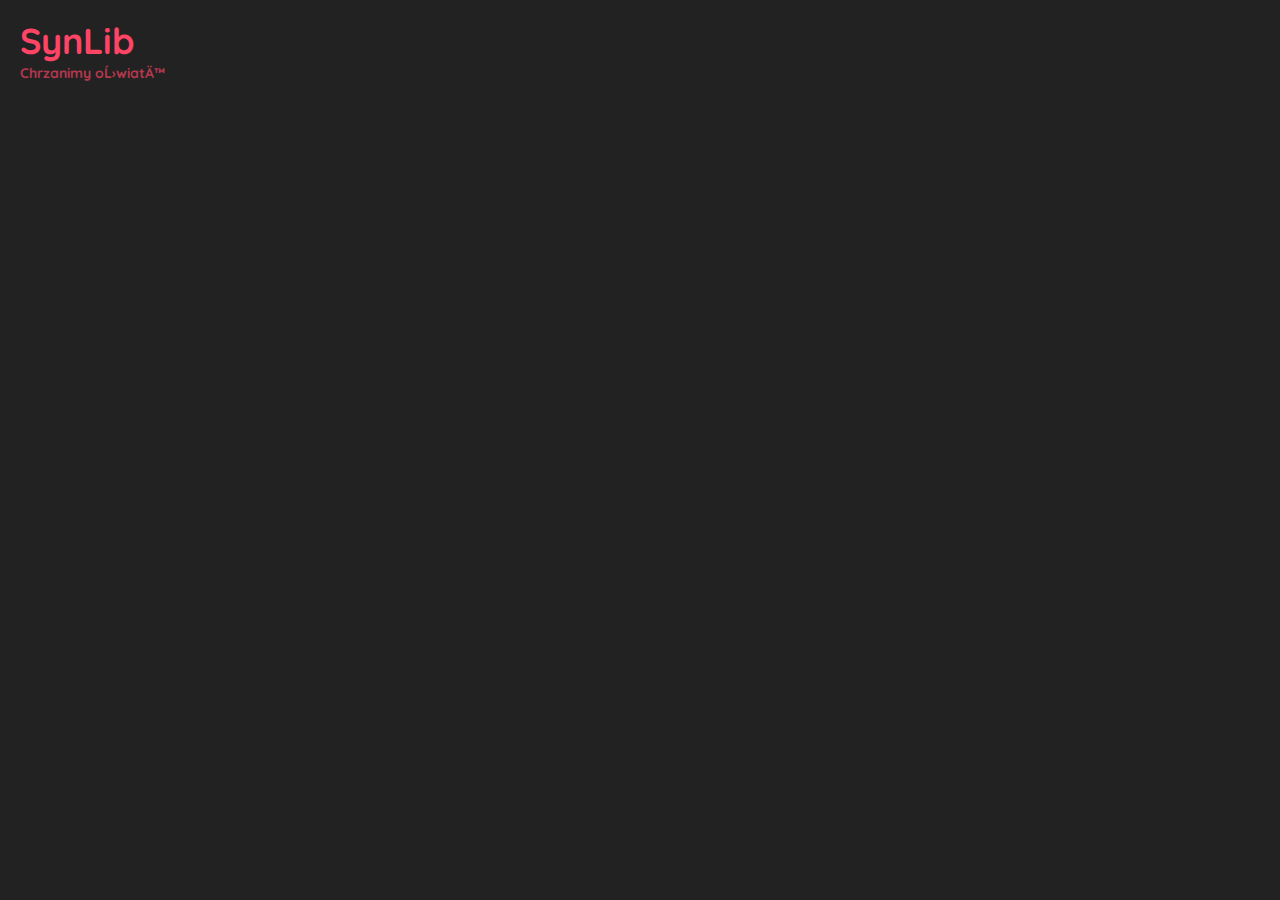
==== login.html @ cf8c8b7b "zobaczymy ;)" ====
<body>
    <div class="top" style="opacity: 1;">
		<h1>SynLib</h1>
		<button class="gotoapp">Panel</button><br>
		<div class="subh1">Chrzanimy oĹ›wiatÄ™</div>
	</div>
    <br>
    <br>
    <center>
        <div class="login">
            
        </div>
    </center>
    <link rel="stylesheet" href="css/styles.css">
</body>
---- css/styles.css ----
@font-face {
	font-family: 'Quicksand';
	font-style: normal;
	font-weight: 400;
	font-display: swap;
	src: url(../font/Quicksand.woff2) format('woff2');
	unicode-range: U+0000-00FF, U+0131, U+0152-0153, U+02BB-02BC, U+02C6, U+02DA, U+02DC, U+2000-206F, U+2074, U+20AC, U+2122, U+2191, U+2193, U+2212, U+2215, U+FEFF, U+FFFD;
}
@font-face {
	font-family: 'Quicksand';
	font-style: normal;
	font-weight: 400;
	font-display: swap;
	src: url(../font/Quicksand_ext.woff2) format('woff2');
	unicode-range: U+0100-024F, U+0259, U+1E00-1EFF, U+2020, U+20A0-20AB, U+20AD-20CF, U+2113, U+2C60-2C7F, U+A720-A7FF;
}
@font-face {
	font-family: 'Quicksand';
	font-style: normal;
	font-weight: 700;
	font-display: swap;
	src: url(../font/Quicksand-Bold.woff2) format('woff2');
	unicode-range: U+0000-00FF, U+0131, U+0152-0153, U+02BB-02BC, U+02C6, U+02DA, U+02DC, U+2000-206F, U+2074, U+20AC, U+2122, U+2191, U+2193, U+2212, U+2215, U+FEFF, U+FFFD;
}
@font-face {
	font-family: 'Quicksand';
	font-style: normal;
	font-weight: 700;
	font-display: swap;
	src: url(../font/Quicksand-Bold_ext.woff2) format('woff2');
	unicode-range: U+0100-024F, U+0259, U+1E00-1EFF, U+2020, U+20A0-20AB, U+20AD-20CF, U+2113, U+2C60-2C7F, U+A720-A7FF;
}
@font-face {
	font-family: 'Material Symbols Rounded';
	font-style: normal;
	font-weight: 100 700;
	src: url(../font/icons.woff2) format('woff2');
}
body {
	font-family: Quicksand;
	background: #222;
	color: #EEE;
	font-size: 13px;
	user-select: none;
	line-height: 1.25;
	min-height: 100vh;
	min-width: 320px;
	opacity: 1;
	transition: opacity 3s;
	word-wrap: break-word;
	-webkit-tap-highlight-color: transparent;
	overflow-x: hidden;
	padding: 0 10px 0;
	margin: 0 auto;
}
.icon {
	font-family: 'Material Symbols Rounded';
	font-weight: normal;
	font-style: normal;
	font-size: 24px;
	line-height: 1;
	letter-spacing: normal;
	color: #AAA;
	text-transform: none;
	display: inline-block;
	white-space: nowrap;
	word-wrap: normal;
	direction: ltr;
	-webkit-font-feature-settings: 'liga';
	-webkit-font-smoothing: antialiased;
	font-variation-settings: 'wght' 400;
}
#canvas {
	width: 100%;
	height: 100%;
}
::-webkit-scrollbar {
	width: 4px;
	background: transparent;
	border-radius: 8px;
}
::-webkit-scrollbar-thumb {
	border-radius: 4px;
	background: #444;
}
::selection {
	color: #48F;
	background: #48F3;
}
h1 {
	font-size: 36px;
	color: #F46;
	margin: 0 0 6px 10px;
	display: inline-block;
}
.subh1 {
	margin: -4px 0 6px 10px;
	color: #F46A;
	font-weight: bold;
	font-size: 14px;
}
.top {
	background: linear-gradient(to bottom, rgba(34, 34, 34, 0.9) 92.5%, transparent);
	position: sticky;
	top: 0;
	margin: 0 -10px;
	padding: 18px 10px 8px;
	z-index: 1;
}
button {
	color: #48F;
	font-family: inherit;
	font-weight: bold;
	padding: 12px 14px;
	margin: 8px;
	background: transparent;
	outline: none;
	border: 1px solid #333;
	border-radius: 6px;
	cursor: pointer;
	transition: background .3s;
}
button:hover {
	background: #333;
}
button.highlighted {
	background: #48F !important;
	border-color: #48F;
	color: #222;
	transition: opacity .3s;
}
button.highlighted.danger {
	background: #F33 !important;
	border-color: #F33;
}
button.highlighted.warning {
	background: #F60 !important;
	border-color: #F60;
}
button.highlighted:hover {
	opacity: 0.7;
}
.back {
	margin-bottom: 12px;
	width: 48px;
	height: 48px;
	background-image: url("../img/back.svg") !important;
	background-position: center !important;
	background-repeat: no-repeat !important;
	border-radius: 1000px;
}
.panelitem > * {
	display: inline-block;
	vertical-align: middle;
}
.panelitem {
	overflow-x: hidden;
	border: none;
	margin: 8px 4px;
	border-radius: 24px;
	background: transparent !important;
	transition: background .3s;
}
.panelitem > div:not(.icon) {
	color: transparent;
	width: 0 !important;
	white-space: nowrap;
	transition: width .3s, color .3s;
}
.panelitem > .icon {
	color: #888;
	margin: 0;
	font-size: 22px;
	transition: color .3s;
}
.panelitem.active {
	background: #F46 !important;
}
.panelitem.active > * {
	color: #222 !important;
}
.panelitem.active > div.home {
	width: 51px !important;
}
.panelitem.active > div.grades {
	width: 58px !important;
}
.panelitem.active > div.more {
	width: 48px !important;
}
.panelitem.active > div.settings {
	width: 64px !important;
}
.unclickable {
	cursor: default !important;
	background: transparent !important;
}
.unclickable:hover {
	opacity: unset !important;
}
input, textarea {
	font-family: "Quicksand";
	margin: 4px;
	padding: 12px 14px;
	width: 192px;
	border-radius: 6px;
	font-weight: bold;
	outline: none;
	border: 1px solid #333;
	background: transparent;
	color: #48F;
	resize: none;
	transition: background .3s;
}
input:focus, textarea:focus {
	background: #333;
}
input::placeholder, textarea::placeholder {
	color: #666;
	transition: color .3s;
}
input:focus::placeholder, textarea:focus::placeholder {
	color: #888;
}
textarea {
	width: calc(100% - 48px);
	max-width: 480px;
	height: 192px;
}
div {
	opacity: 1;
	transform: translateY(0);
	transition: opacity .3s, transform .3s, color .3s;
}
.loginbox {
	max-width: 640px;
	padding: 12px;
}
.gotoapp {
	background: transparent !important;
	color: transparent;
	padding: 10px 6px;
	float: right;
	margin: -12px 0 0;
	border: none;
	display: inline-block;
	transition: color .3s;
}
.gotoapp:hover {
	color: #666;
}
.hidden {
	opacity: 0 !important;
}
#content {
	margin: 12px 0 48px;
	transition: opacity .3s, transform .3s;
	display: block;
	width: calc(100% - 8px);
	max-width: 640px;
	min-width: 160px;
}
.ttop {
	transform: translateY(-42px) !important;
}
.tbottom {
	transform: translateY(42px) !important;
}
.tleft {
	transform: translateX(-42px) !important;
}
.tright {
	transform: translateX(42px) !important;
}
.suggestion {
	color: #888;
	margin: 0 0 12px;
}
.ssvg {
	color: #0D0;
	font-size: 80px;
	border-radius: 1000px;
	border: 4px solid #0d0;
	padding: 32px;
	margin: 20px;
}
.svge {
	color: #D00;
	font-size: 80px;
	border-radius: 1000px;
	border: 4px solid #D00;
	padding: 32px;
	margin: 20px;
}
.error {
	margin: 0 0 6px 0;
	color: #F00;
	font-weight: bold;
	font-size: 20px;
}
.success {
	margin: 0 0 6px 0;
	color: #0F0;
	font-weight: bold;
	font-size: 20px;
}
svg {
	border-radius: 12px;
	margin: 8px;
	width: 128px;
	height: 128px;
}
.header {
	font-size: 24px;
	margin-bottom: 20px;
}
.dayname {
	font-size: 24px;
	margin-bottom: 16px;
}
.subheader {
	color: #888;
	margin: -16px 0 20px;
}
.grades {
	margin-bottom: 0;
}
.headline {
	font-size: 32px;
	margin-bottom: 4px;
}
.username {
	margin: 0 0 6px;
	font-family: monospace;
	color: #888;
	user-select: text;
}
.brighten {
	color: #999;
	max-width: 420px;
	line-height: 1.3;
}
.marker {
	color: #666;
	margin: 32px 0 8px;
}
.bubble {
	background: transparent;
	color: #CCC;
	display: inline-block;
	min-width: 160px;
	width: calc(50% - 20px);
	vertical-align: top;
	max-width: 320px;
	text-align: left;
	border-radius: 6px;
	margin: 8px;
	font-size: inherit;
	overflow: hidden;
	padding: 10px 12px;
}
.bubble > .name {
	font-weight: 600;
	font-size: 15px;
	margin-bottom: 3px;
}
.bubble > .value {
	margin-bottom: 2px;
	opacity: 0.65;
}
.bubble > .big {
	font-size: 72px;
	margin-bottom: 0;
	opacity: 1 !important;
}
.bubble > .ocen {
	font-size: 42px;
	display: inline-block;
	width: 56px;
	text-align: center;
	margin: 5px 16px 0 4px;
	height: 100%;
	vertical-align: top;
}
.bubble > .oceninfo {
	width: calc(100% - 76px);
	display: inline-block;
}
.bubble > .oceninfo > * {
}
.wide {
	max-width: 480px;
	width: calc(100% - 24px);
}
.red {
	color: #F22 !important;
}
.yellow {
	color: #FB0 !important;
}
.green {
	color: #0D4 !important;
}
.option {
	text-align: left;
	margin: 12px 0;
	width: calc(100% - 8px);
	display: block;
	max-width: 480px;
	display: flex;
	align-items: center;
}
.option > .icon {
	color: #888;
	transform: translateX(-4px);
	font-size: 32px;
	margin: 10px 12px 10px 10px;
}
.option > div > .title {
	color: #BBB;
	font-size: 17px;
	margin-bottom: 2px;
}
.subtitle {
	color: #999;
}
.option > div > .subtitle {
	transition: color .3s;
}
.option > div > .subtitle.err {
	color: #F00;
}
.schoolname {
	font-size: 18px;
	margin: 8px 0;
	font-weight: bold;
	max-width: 360px;
}
.left {
	text-align: left !important;
}
.unclickable {
	cursor: default;
}
.whiterror {
	color: #EEE;
	font-size: 24px;
}
.item {
	padding: 2px 4px;
	font-size: 14px;
	color: #999;
	display: flex;
	justify-content: space-between;
	align-items: center;
	transition: none;
}
.item > .name {
	text-align: left;
		max-width: calc(100% - 36px);
}
.item > .value {
	font-weight: bold;
}
.item:hover {
	color: #48F;
}
.item > .value > b {
	display: inline-block;
	outline: none;
	width: 2ch;
	text-align: center;
	padding: 9px;
	border: 0px solid transparent;
	transition: border .1s, color .3s;
}
.item > .value > b:focus {
	border-bottom: 2px solid #F26;
	color: #F26;
}
.item > .value > i {
	opacity: 0;
	margin: 0;
	margin-right: -25px;
	color: #666;
	display: inline-block;
	vertical-align: bottom;
	font-weight: bold;
	margin-bottom: 4px;
	font-variant: normal;
	font-size: 20px;
	transition: all .4s;
}
.item > .value > i.s {
	font-size: 10px;
	margin-right: 12px;
	opacity: 1;
}
.fgrade {
	width: 3ch !important;
	display: inline-block;
	padding: 10px !important;
	text-align: center;
	all: unset;
	outline: none;
	border-radius: 32px;
	transition: border-radius .3s, background .3s;
}
.fgrade:focus {
	border-radius: 3px;
	color: #48F;
}
.inline {
	display: inline-block;
}
.bold {
	font-weight: bold;
}
.noanime {
	transition: initial !important;
}
.message {
	background: #111;
	border-radius: 12px;
	padding: 16px 18px;
	color: #48F;
	user-select: text;
	text-align: left;
	font-family: monospace;
}
a {
	color: #68F;
	text-decoration: underline;
	cursor: pointer;
}
.message > a:hover {
	text-decoration: underline;
}
.attachments {
	margin: 16px 0;
}
.attachments > div {
	padding: 12px;
	color: #AAA;
	font-family: monospace;
	border: 1px solid #333;
	border-radius: 6px;
	display: inline-block;
	vertical-align: top;
	margin: 6px;
	width: calc(50% - 48px);
	cursor: pointer;
	transition: background .3s;
}
.attachments > div:hover {
	background: #333;
}
.moreitem {
	text-align: center;
	display: inline-block;
	vertical-align: middle;
	margin: 10px;
	height: 172px;
	width: 172px;
	transition: height .3s, width .3s, background .3s;
}
.moreitem > .icon {
	margin: 8px;
	font-size: 96px !important;
	color: inherit;
}
.moreitem > .icon {
	font-weight: bold;
	font-size: 14px;
	transition: font-size .3s;
}
.moreitem > .subtitle {
	color: #666;
}
.msgread {
	color: #666;
}
.bigicon {
	margin: 32px 20px;
	font-size: 192px;
	background: linear-gradient(30deg, #F08, #F80);
	-webkit-background-clip: text;
	background-clip: text;
	-webkit-text-fill-color: transparent;
	text-fill-color: transparent;
	border-radius: 50%;
	color: #48F;
}
#userpic {
	border: none;
	overflow: hidden;
	border-radius: 1000px;
	position: relative;
	width: 240px;
	height: 240px;
	background: transparent !important;
}
#userpic:before {
	content: " ";
	border-radius: 1000px;
	color: #DDD;
	position: absolute;
	width: 100%;
	height: 100%;
	background: #222;
	opacity: 0;
	transform: translate(-50%, -50%);
	z-index: 1;
	transition: opacity .3s;
}
#userpic:after {
		content: "Click to change";
		position: absolute;
		font-size: 14px;
		top: 50%;
		left: 50%;
		z-index: 1;
		opacity: 0;
		transform: translate(-50%, -50%) scale(1.15);
		color: #DDD !important;
		transition: opacity .3s, transform .3s;
}
#userpic:hover:before {
	opacity: .6;
}
#userpic:hover:after {
	transform: translate(-50%, -50%);
	opacity: 1;
}
#userpic > img {
	position: absolute;
	object-fit: cover;
	opacity: 0;
	transform: translate(-50%, -50%);
	border-radius: 1000px;
	width: 100%;
	height: 100%;
	transition: transform .3s, opacity .3s;
}
#userpic:hover > * {
	transform: translate(-50%, -50%) scale(1.2);
}
.pplist {
	max-width: 500px;
}
.pplist > button > img {
	width: 100%;
	height: 100%;
	opacity: 0;
	object-fit: cover;
	border-radius: 1000px;
	transition: transform .3s, opacity .3s;
}
.pplist > button {
	width: 108px;
	height: 108px;
	border-radius: 1000px;
	display: inline-block;
	overflow: hidden;
		margin: 8px;
		padding: 0;
		cursor: pointer;
		transition: width .3s, height .3s, background .3s;
}
.pplist > button:hover > img {
	transform: scale(1.13);
}
.centre {
	position: absolute;
	top: 50%;
	left: 50%;
	text-align: center;
	transform: translate(-50%, -50%);
}
.credentials {
	background: #111;
	display: inline-block;
	width: 150px;
	margin: 4px;
	font-weight: bold;
	font-size: 14px;
	position: relative;
	padding: 0 10px;
	border-radius: 26px;
	transition: border-radius .3s, width .3s;
}
.credentials > * {
	padding: 16px 0;
}
.credentials > .name {
	width: 100%;
	border-radius: 26px;
	position: absolute;
	top: 50%;
	left: 50%;
	z-index: 1;
	transform: translate(-50%, -50%);
	background: #111;
	transition: transform .3s, border-radius .3s;
}
.credentials:hover > .name {
	border-radius: 26px 26px 0 0;
	transform: translate(-50%, -150%);
}
.credentials > .value {
		opacity: 0.7;
		overflow-x: hidden;
	white-space: nowrap;
		user-select: text;
}
.credentials:hover {
	border-radius: 0 0 26px 26px;
}
.circ {
	display: inline-block;
	position: relative;
	width: 194px;
	height: 194px;
}
.circ, .circ > * {
	transition: height .3s, width .3s, font-size .3s;
}
.circ > .icon {
	position: absolute;
	color: inherit;
	transform: translate(-20px);
}
.circ > .cprog {
	position: absolute;
	width: 100%;
	height: 100%;
	top: 0;
	right: 0;
}
.circ > .cprog > defs > path {
	stroke-linecap: round;
	stroke-width: 4;
}
.circ > div {
	font-weight: bold;
}
.circ > .tooltip {
	position: absolute;
	top: 66%;
	left: 47%;
	font-size: 11px;
	transform: translate(-50%, -50%);
}
.circ > .value {
	font-size: 52px;
	position: absolute;
	top: 48%;
	left: 48%;
	transform: translate(-50%, -50%);
}
.circ > .value > b {
	font-size: 24px;
}
.circ > .icon {
	position: absolute;
	top: 82%;
	left: 50%;
}
.lucky {
	margin-top: 6px;
	color: #888;
}
.lucky.yes {
	color: #0D0;
	font-weight: bold;
}
.lucky.yes > div > b {
	font-size: 18px;
}
.lucky > * {
	display: inline-block;
	vertical-align: middle;
}
.lucky > .icon {
	margin-right: 6px;
	color: #666;
}
.lucky.yes > .icon {
	color: #0D0;
}
.darken {
	color: #888;
}
#datafetcher.hidden {
	height: 0;
}
.option.checkbox {
	display: flex;
	align-items: center;
}
.option.checkbox > .check {
	width: 24px;
	height: 24px;
	min-width: 24px;
	min-height: 24px;
	border-radius: 100px;
	margin: 0 4px 0 auto;
	background: #111;
	transition: background .3s;
}
.option.checkbox > .check.ed {
	background: #F46;
}
.option.checkbox > .check::after {
	content: "✔";
	transform: translate(-50%, -50%) scale(0) rotateZ(180deg);
	color: #222;
	top: calc(50% + 1px);
	left: 50%;
	position: absolute;
	font-size: 16px;
	transition: transform .3s;
}
.option.checkbox > .check.ed::after {
	transform: translate(-50%, -50%);
}
.option.checkbox > .icon {
	margin: 0 14px 0 10px;
}
.progress {
	max-width: 360px;
	display: flex;
	margin: 72px 0 60px;
	align-items: center;
	justify-content: space-around;
	text-align: right;
}
.progress > .text > .value {
	font-weight: bold;
	font-size: 45px;
	color: #0F8;
}
.progress > .text > .value:after {
	content: "%";
	font-size: 18px;
}
.progress > .text > .text {
	color: #888;
}
.progress > .bar {
	width: 16px;
	background: #333;
	height: 128px;
	border-radius: 12px;
	overflow: hidden;
}
.progress > .bar > div {
	background: #0F8;
	bottom: 0;
	position: absolute;
	left: 0;
	border-radius: 12px;
	width: 100%;
	min-height: 16px;
}
.bubble.prog > .bar {
	background: #333;
	height: 4px;
	width: calc(100% + 24px);
	margin: 12px -12px -10px;
}
.progress.danger > .bar > div {
	background: #F33 !important;
}
.progress.danger > .text > .value {
	color: #F33 !important;
}
.progress.warning > .bar > div {
	background: #FB0 !important;
}
.progress.warning > .text > .value {
	color: #FB0 !important;
}
.bubble.prog > .bar > div {
	background: #48F;
	position: absolute;
	left: 0;
	height: 100%;
	border-radius: 4px;
	min-width: 4px;
}
.bubble.prog > .warning > div {
	background: #F60;
}
.bubble.prog > .danger > div {
	background: #F33;
}
.headchoice {
	background: #111;
	border-radius: 16px;
	padding: 4px;
	display: flex;
	margin-bottom: 10px;
}
.headchoice > div {
	font-weight: bold;
	margin: 4px;
	padding: 14px;
	width: 50%;
	border-radius: 10px;
	cursor: pointer;
	transition: background .3s, color .3s;
}
.headchoice > .selected {
	background: #F46;
	color: #111;
}
iframe {
	border: none;
	outline: none;
	background: #222;
	width: 100%;
	min-height: 360px;
	max-width: 540px;
}
#download-prompt {
	position: fixed;
	top: 0;
	left: 50%;
	z-index: 500000;
	background: #333;
	min-width: 280px;
	max-width: 480px;
	padding: 24px 32px;
	border-radius: 32px;
	transform: translate(-50%, -50%) scale(0);
	opacity: 0;
	width: calc(100% - 64px);
	transition: transform .3s, opacity .3s;
}
#download-prompt.shown {
	opacity: 1;
	transform: translateX(-50%) scale(1);
}
.bigfile {
	color: #F80;
	font-family: monospace;
	margin: 0 8px 24px;
}
.bigfile > div:not(.icon) {
	background: #F803;
	display: inline-block;
	padding: 8px;
	border-radius: 6px;
}
.bigfile > .icon {
	display: block;
	font-size: 108px;
	color: #F80;
	margin: 20px 0;
}
.checkboxes > div {
	margin: 4px;
	display: inline-block;
	border: 1px solid #333;
	padding: 8px 10px;
	cursor: pointer;
	border-radius: 32px;
	color: #999;
	font-weight: bold;
	transition: color .3s, background .3s;
}
.checkboxes > div:hover {
	background: #333;
}
.checkboxes > div:before {
	content: "✔";
	color: transparent;
	padding: 0 6px;
	background: #444;
	font-size: 14px;
	margin-right: 6px;
	border-radius: 24px;
	transition: color .3s, background .3s;
}
.checkboxes > .checked:before {
	background: #68F !important;
	color: #222;
}
.restored {
	user-select: text;
	display: inline-block;
	font-family: monospace;
	padding: 10px 14px;
	min-width: 192px;
	background: #F90;
	color: #222;
	margin-bottom: 8px;
	border-radius: 100px;
}
.next {
	font-weight: bold;
	color: #222;
	background: #68F;
	display: inline-block;
	padding: 8px 12px;
	border-radius: 28px;
	font-size: 14px;
	margin-bottom: 12px;
}
.next > * {
	display: inline-block;
	vertical-align: middle;
}
#darkenmsg {
	background: #222;
	opacity: .8;
	position: fixed;
	width: 100%;
	height: 100%;
	top: 0;
	left: 0;
	transition: opacity .3s;
}
#darkenmsg.hidden {
	opacity: 0;
}
.tier {
	margin: 0 4px;
	font-size: 10px;
	text-transform: uppercase;
	color: #222;
	font-weight: bold;
	border-radius: 4px;
	padding: 4px 6px;
	display: inline-block;
}
.demo {
	background: linear-gradient(35deg, #FB0, #6F0) !important;
}
.tier.demo:after {
	content: "demo";
}
.free {
	background: linear-gradient(35deg, #F33, #FB0) !important;
}
.tier.free:after {
	content: "free";
}
.plus {
	background: linear-gradient(35deg, #96F, #F46) !important;
}
.tier.plus:after {
	content: "plus";
}
.pro {
	background: linear-gradient(35deg, #0F4, #0FF) !important;
}
.tier.pro:after {
	content: "pro";
}
#demodays {
	display: inline;
}
#demotier {
	background: #FB0;
	border-radius: 16px;
	padding: 14px 16px;
	color: #222;
	margin-top: 12px;
}
#demotext a {
	font-weight: bold;
}
.separator {
	display: block;
	color: #999;
	margin: 24px 0 6px;
	color: #FB0;
}
.separator.wider {
	color: #AAA;
	margin: 48px 0;
}
.notice {
	background: #F803;
	color: #F80;
	padding: 10px;
	border-radius: 12px;
	font-weight: bold;
	margin-bottom: 16px;
}
#darken {
	z-index: 3000;
	position: fixed;
	top: 0;
	left: 0;
	width: 100%;
	height: 100vh;
	background: #1119;
	opacity: 0;
	visibility: hidden;
	transition: opacity .4s, visibility .4s;
}
#darken.shown {
	visibility: visible;
	opacity: 1;
	transition: opacity .4s;
}
.traceback {
	max-width: 480px;
	background: #080808;
	padding: 10px 12px;
	text-align: left;
	font-family: monospace;
	font-size: 11px;
	color: #0F8;
	border-radius: 10px;
	margin: 8px 0 0;
	user-select: text;
}
#notifications {
	height: 0;
	max-width: 640px;
	margin: 0 auto;
	overflow: hidden;
	transition: all .5s;
}
#notifications > div {
	display: flex;
	align-items: center;
	margin-top: 8px;
	border-radius: 32px;
	overflow: hidden;
	font-weight: bold;
	color: #BBB;
	background: #080808;
	transition: all .5s .5s, transform .5s;
	height: 48px;
}
#notifications > div.collapsed {
	height: 0;
	border-radius: 0;
	transform: translateX(-100%);
	margin: 0;
}
#notifications b {
	color: #EEE
}
#notifications .icon {
	background: #B8F;
	margin: 4px;
	font-size: 20px;
	border-radius: inherit;
	padding: 10px;
	margin-right: 12px;
	color: #222;
}
#notifications .close {
	background: transparent;
	color: #888;
	cursor: pointer;
	margin-left: auto;
	margin-right: 4px;
}
#notifications .close:after {
	content: "close";
}
@media (max-width: 420px) {
	.circ {
		width: 180px;
		height: 180px;
	}
	.circ > .value {
		font-size: 48px;
	}
	.circ > .tooltip {
		font-size: 11px;
	}
	.pplist > button {
		width: 92px;
		height: 92px;
	}
	.moreitem {
		height: 150px;
		width: 150px;
	}
	.moreitem > .icon {
		font-size: 88px !important;
	}
	.moreitem > div {
		font-weight: bold;
		font-size: 13px;
	}
}
@media (max-width: 392px) {
	.bubble {
		width: calc(100% - 24px);
		max-width: 100%;
	}
	.attachments > div {
		width: calc(100% - 20px);
	}
	.moreitem {
		height: 136px;
		width: 136px;
	}
	.moreitem > .icon {
		font-size: 72px !important;
	}
	.credentials {
		width: 124px;
	}
	.circ {
		width: 164px;
		height: 164px;
	}
	.circ > .value {
		font-size: 42px;
	}
	.circ > .tooltip {
		font-size: 10px;
	}
}
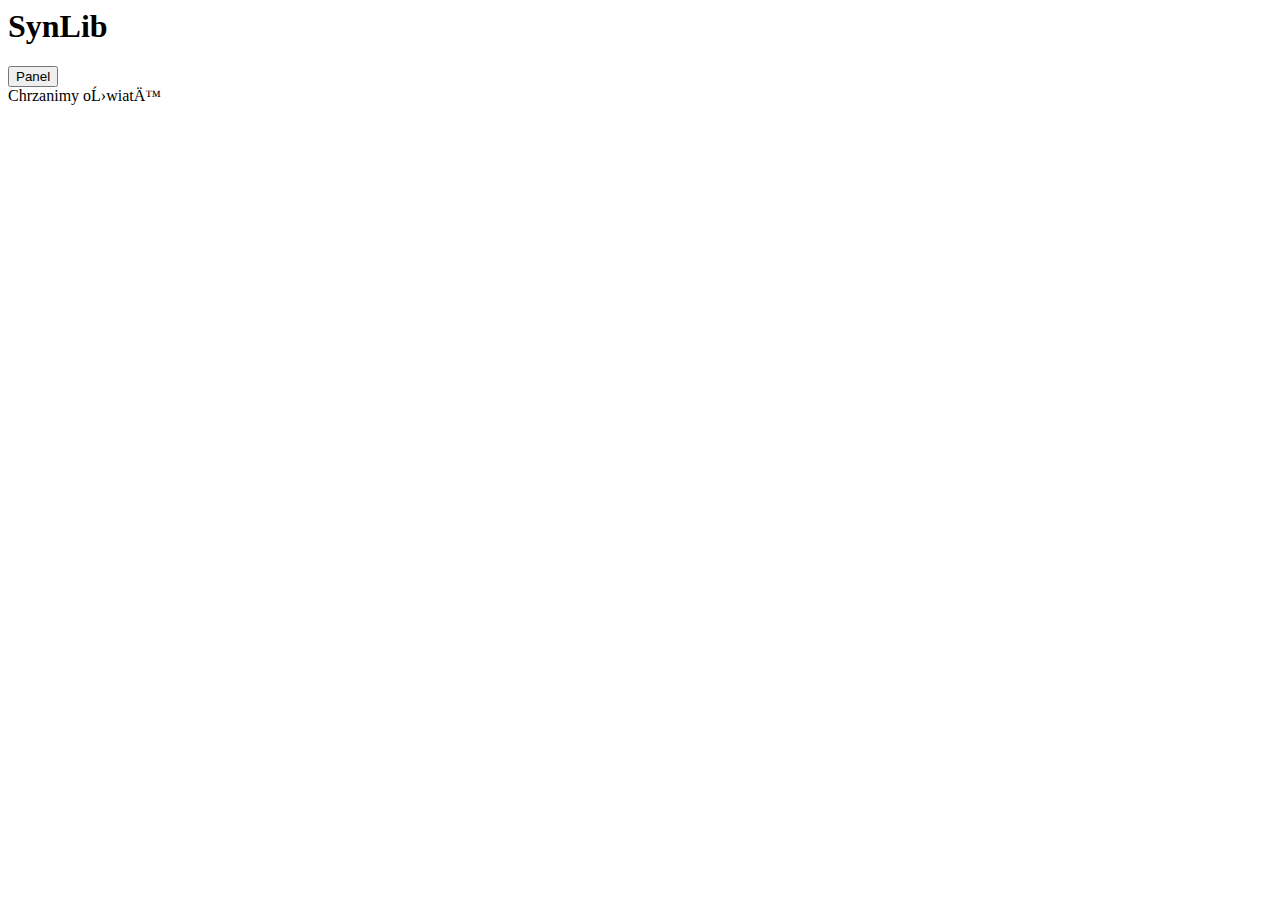
==== commit dbbb82be: "ok" ====
--- a/login.html
+++ b/login.html
@@ -11,5 +11,5 @@
             
         </div>
     </center>
-    <link rel="stylesheet" href="css/styles.css">
+    <link rel="stylesheet" href="https://raw.githubusercontent.com/Ja-Tar/SynLib/main/css/styles.css">
 </body>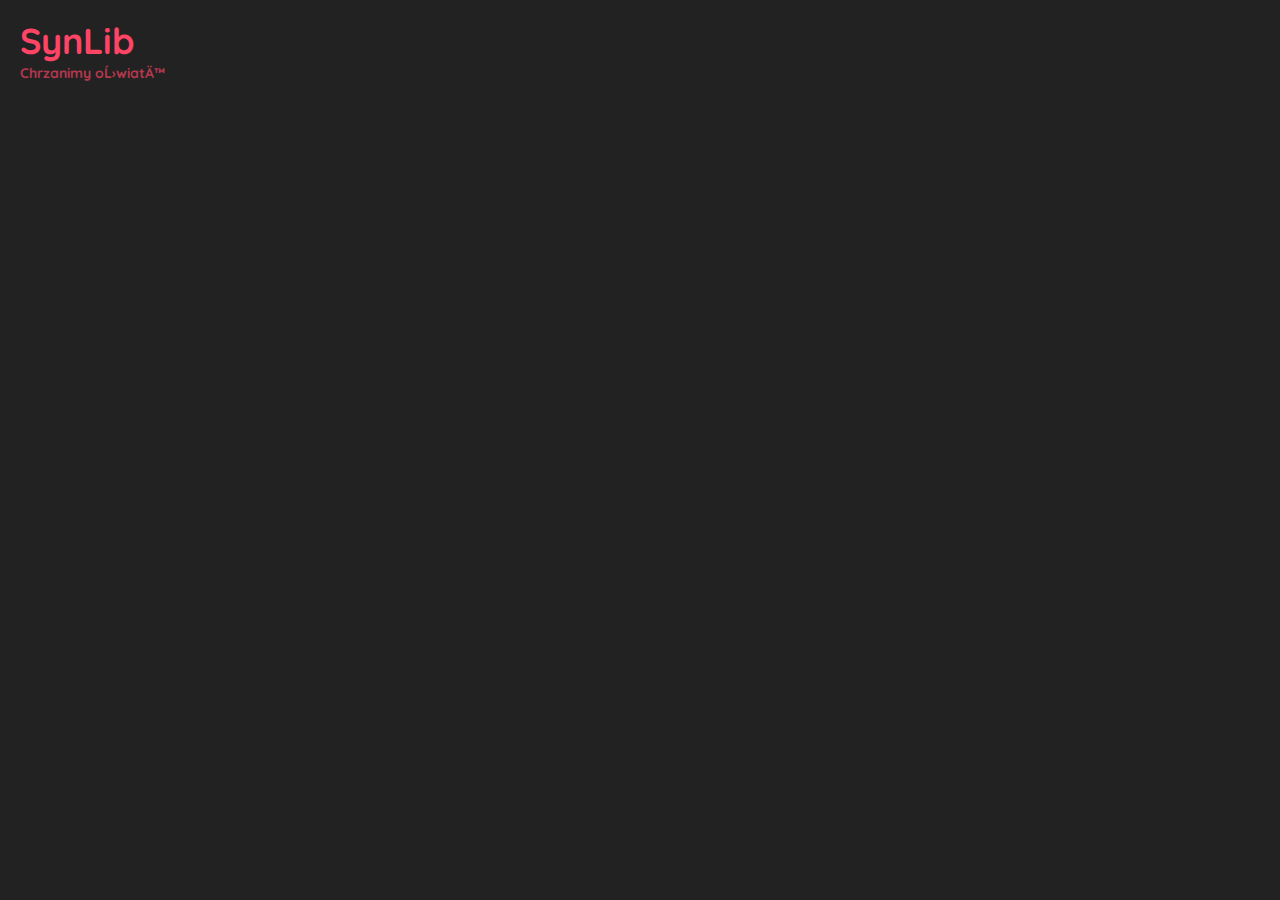
==== commit 35ccc167: "eeee" ====
--- a/login.html
+++ b/login.html
@@ -1,15 +1,1465 @@
 <body>
     <div class="top" style="opacity: 1;">
-		<h1>SynLib</h1>
-		<button class="gotoapp">Panel</button><br>
-		<div class="subh1">Chrzanimy oĹ›wiatÄ™</div>
-	</div>
+        <h1>SynLib</h1>
+        <button class="gotoapp">Panel</button><br>
+        <div class="subh1">Chrzanimy oĹ›wiatÄ™</div>
+    </div>
     <br>
     <br>
     <center>
         <div class="login">
-            
+
         </div>
     </center>
-    <link rel="stylesheet" href="https://raw.githubusercontent.com/Ja-Tar/SynLib/main/css/styles.css">
+    <style>
+        @font-face {
+            font-family: 'Quicksand';
+            font-style: normal;
+            font-weight: 400;
+            font-display: swap;
+            src: url(../font/Quicksand.woff2) format('woff2');
+            unicode-range: U+0000-00FF, U+0131, U+0152-0153, U+02BB-02BC, U+02C6, U+02DA, U+02DC, U+2000-206F, U+2074, U+20AC, U+2122, U+2191, U+2193, U+2212, U+2215, U+FEFF, U+FFFD;
+        }
+
+        @font-face {
+            font-family: 'Quicksand';
+            font-style: normal;
+            font-weight: 400;
+            font-display: swap;
+            src: url(../font/Quicksand_ext.woff2) format('woff2');
+            unicode-range: U+0100-024F, U+0259, U+1E00-1EFF, U+2020, U+20A0-20AB, U+20AD-20CF, U+2113, U+2C60-2C7F, U+A720-A7FF;
+        }
+
+        @font-face {
+            font-family: 'Quicksand';
+            font-style: normal;
+            font-weight: 700;
+            font-display: swap;
+            src: url(../font/Quicksand-Bold.woff2) format('woff2');
+            unicode-range: U+0000-00FF, U+0131, U+0152-0153, U+02BB-02BC, U+02C6, U+02DA, U+02DC, U+2000-206F, U+2074, U+20AC, U+2122, U+2191, U+2193, U+2212, U+2215, U+FEFF, U+FFFD;
+        }
+
+        @font-face {
+            font-family: 'Quicksand';
+            font-style: normal;
+            font-weight: 700;
+            font-display: swap;
+            src: url(../font/Quicksand-Bold_ext.woff2) format('woff2');
+            unicode-range: U+0100-024F, U+0259, U+1E00-1EFF, U+2020, U+20A0-20AB, U+20AD-20CF, U+2113, U+2C60-2C7F, U+A720-A7FF;
+        }
+
+        @font-face {
+            font-family: 'Material Symbols Rounded';
+            font-style: normal;
+            font-weight: 100 700;
+            src: url(../font/icons.woff2) format('woff2');
+        }
+
+        body {
+            font-family: Quicksand;
+            background: #222;
+            color: #EEE;
+            font-size: 13px;
+            user-select: none;
+            line-height: 1.25;
+            min-height: 100vh;
+            min-width: 320px;
+            opacity: 1;
+            transition: opacity 3s;
+            word-wrap: break-word;
+            -webkit-tap-highlight-color: transparent;
+            overflow-x: hidden;
+            padding: 0 10px 0;
+            margin: 0 auto;
+        }
+
+        .icon {
+            font-family: 'Material Symbols Rounded';
+            font-weight: normal;
+            font-style: normal;
+            font-size: 24px;
+            line-height: 1;
+            letter-spacing: normal;
+            color: #AAA;
+            text-transform: none;
+            display: inline-block;
+            white-space: nowrap;
+            word-wrap: normal;
+            direction: ltr;
+            -webkit-font-feature-settings: 'liga';
+            -webkit-font-smoothing: antialiased;
+            font-variation-settings: 'wght' 400;
+        }
+
+        #canvas {
+            width: 100%;
+            height: 100%;
+        }
+
+        ::-webkit-scrollbar {
+            width: 4px;
+            background: transparent;
+            border-radius: 8px;
+        }
+
+        ::-webkit-scrollbar-thumb {
+            border-radius: 4px;
+            background: #444;
+        }
+
+        ::selection {
+            color: #48F;
+            background: #48F3;
+        }
+
+        h1 {
+            font-size: 36px;
+            color: #F46;
+            margin: 0 0 6px 10px;
+            display: inline-block;
+        }
+
+        .subh1 {
+            margin: -4px 0 6px 10px;
+            color: #F46A;
+            font-weight: bold;
+            font-size: 14px;
+        }
+
+        .top {
+            background: linear-gradient(to bottom, rgba(34, 34, 34, 0.9) 92.5%, transparent);
+            position: sticky;
+            top: 0;
+            margin: 0 -10px;
+            padding: 18px 10px 8px;
+            z-index: 1;
+        }
+
+        button {
+            color: #48F;
+            font-family: inherit;
+            font-weight: bold;
+            padding: 12px 14px;
+            margin: 8px;
+            background: transparent;
+            outline: none;
+            border: 1px solid #333;
+            border-radius: 6px;
+            cursor: pointer;
+            transition: background .3s;
+        }
+
+        button:hover {
+            background: #333;
+        }
+
+        button.highlighted {
+            background: #48F !important;
+            border-color: #48F;
+            color: #222;
+            transition: opacity .3s;
+        }
+
+        button.highlighted.danger {
+            background: #F33 !important;
+            border-color: #F33;
+        }
+
+        button.highlighted.warning {
+            background: #F60 !important;
+            border-color: #F60;
+        }
+
+        button.highlighted:hover {
+            opacity: 0.7;
+        }
+
+        .back {
+            margin-bottom: 12px;
+            width: 48px;
+            height: 48px;
+            background-image: url("../img/back.svg") !important;
+            background-position: center !important;
+            background-repeat: no-repeat !important;
+            border-radius: 1000px;
+        }
+
+        .panelitem>* {
+            display: inline-block;
+            vertical-align: middle;
+        }
+
+        .panelitem {
+            overflow-x: hidden;
+            border: none;
+            margin: 8px 4px;
+            border-radius: 24px;
+            background: transparent !important;
+            transition: background .3s;
+        }
+
+        .panelitem>div:not(.icon) {
+            color: transparent;
+            width: 0 !important;
+            white-space: nowrap;
+            transition: width .3s, color .3s;
+        }
+
+        .panelitem>.icon {
+            color: #888;
+            margin: 0;
+            font-size: 22px;
+            transition: color .3s;
+        }
+
+        .panelitem.active {
+            background: #F46 !important;
+        }
+
+        .panelitem.active>* {
+            color: #222 !important;
+        }
+
+        .panelitem.active>div.home {
+            width: 51px !important;
+        }
+
+        .panelitem.active>div.grades {
+            width: 58px !important;
+        }
+
+        .panelitem.active>div.more {
+            width: 48px !important;
+        }
+
+        .panelitem.active>div.settings {
+            width: 64px !important;
+        }
+
+        .unclickable {
+            cursor: default !important;
+            background: transparent !important;
+        }
+
+        .unclickable:hover {
+            opacity: unset !important;
+        }
+
+        input,
+        textarea {
+            font-family: "Quicksand";
+            margin: 4px;
+            padding: 12px 14px;
+            width: 192px;
+            border-radius: 6px;
+            font-weight: bold;
+            outline: none;
+            border: 1px solid #333;
+            background: transparent;
+            color: #48F;
+            resize: none;
+            transition: background .3s;
+        }
+
+        input:focus,
+        textarea:focus {
+            background: #333;
+        }
+
+        input::placeholder,
+        textarea::placeholder {
+            color: #666;
+            transition: color .3s;
+        }
+
+        input:focus::placeholder,
+        textarea:focus::placeholder {
+            color: #888;
+        }
+
+        textarea {
+            width: calc(100% - 48px);
+            max-width: 480px;
+            height: 192px;
+        }
+
+        div {
+            opacity: 1;
+            transform: translateY(0);
+            transition: opacity .3s, transform .3s, color .3s;
+        }
+
+        .loginbox {
+            max-width: 640px;
+            padding: 12px;
+        }
+
+        .gotoapp {
+            background: transparent !important;
+            color: transparent;
+            padding: 10px 6px;
+            float: right;
+            margin: -12px 0 0;
+            border: none;
+            display: inline-block;
+            transition: color .3s;
+        }
+
+        .gotoapp:hover {
+            color: #666;
+        }
+
+        .hidden {
+            opacity: 0 !important;
+        }
+
+        #content {
+            margin: 12px 0 48px;
+            transition: opacity .3s, transform .3s;
+            display: block;
+            width: calc(100% - 8px);
+            max-width: 640px;
+            min-width: 160px;
+        }
+
+        .ttop {
+            transform: translateY(-42px) !important;
+        }
+
+        .tbottom {
+            transform: translateY(42px) !important;
+        }
+
+        .tleft {
+            transform: translateX(-42px) !important;
+        }
+
+        .tright {
+            transform: translateX(42px) !important;
+        }
+
+        .suggestion {
+            color: #888;
+            margin: 0 0 12px;
+        }
+
+        .ssvg {
+            color: #0D0;
+            font-size: 80px;
+            border-radius: 1000px;
+            border: 4px solid #0d0;
+            padding: 32px;
+            margin: 20px;
+        }
+
+        .svge {
+            color: #D00;
+            font-size: 80px;
+            border-radius: 1000px;
+            border: 4px solid #D00;
+            padding: 32px;
+            margin: 20px;
+        }
+
+        .error {
+            margin: 0 0 6px 0;
+            color: #F00;
+            font-weight: bold;
+            font-size: 20px;
+        }
+
+        .success {
+            margin: 0 0 6px 0;
+            color: #0F0;
+            font-weight: bold;
+            font-size: 20px;
+        }
+
+        svg {
+            border-radius: 12px;
+            margin: 8px;
+            width: 128px;
+            height: 128px;
+        }
+
+        .header {
+            font-size: 24px;
+            margin-bottom: 20px;
+        }
+
+        .dayname {
+            font-size: 24px;
+            margin-bottom: 16px;
+        }
+
+        .subheader {
+            color: #888;
+            margin: -16px 0 20px;
+        }
+
+        .grades {
+            margin-bottom: 0;
+        }
+
+        .headline {
+            font-size: 32px;
+            margin-bottom: 4px;
+        }
+
+        .username {
+            margin: 0 0 6px;
+            font-family: monospace;
+            color: #888;
+            user-select: text;
+        }
+
+        .brighten {
+            color: #999;
+            max-width: 420px;
+            line-height: 1.3;
+        }
+
+        .marker {
+            color: #666;
+            margin: 32px 0 8px;
+        }
+
+        .bubble {
+            background: transparent;
+            color: #CCC;
+            display: inline-block;
+            min-width: 160px;
+            width: calc(50% - 20px);
+            vertical-align: top;
+            max-width: 320px;
+            text-align: left;
+            border-radius: 6px;
+            margin: 8px;
+            font-size: inherit;
+            overflow: hidden;
+            padding: 10px 12px;
+        }
+
+        .bubble>.name {
+            font-weight: 600;
+            font-size: 15px;
+            margin-bottom: 3px;
+        }
+
+        .bubble>.value {
+            margin-bottom: 2px;
+            opacity: 0.65;
+        }
+
+        .bubble>.big {
+            font-size: 72px;
+            margin-bottom: 0;
+            opacity: 1 !important;
+        }
+
+        .bubble>.ocen {
+            font-size: 42px;
+            display: inline-block;
+            width: 56px;
+            text-align: center;
+            margin: 5px 16px 0 4px;
+            height: 100%;
+            vertical-align: top;
+        }
+
+        .bubble>.oceninfo {
+            width: calc(100% - 76px);
+            display: inline-block;
+        }
+
+        .bubble>.oceninfo>* {}
+
+        .wide {
+            max-width: 480px;
+            width: calc(100% - 24px);
+        }
+
+        .red {
+            color: #F22 !important;
+        }
+
+        .yellow {
+            color: #FB0 !important;
+        }
+
+        .green {
+            color: #0D4 !important;
+        }
+
+        .option {
+            text-align: left;
+            margin: 12px 0;
+            width: calc(100% - 8px);
+            display: block;
+            max-width: 480px;
+            display: flex;
+            align-items: center;
+        }
+
+        .option>.icon {
+            color: #888;
+            transform: translateX(-4px);
+            font-size: 32px;
+            margin: 10px 12px 10px 10px;
+        }
+
+        .option>div>.title {
+            color: #BBB;
+            font-size: 17px;
+            margin-bottom: 2px;
+        }
+
+        .subtitle {
+            color: #999;
+        }
+
+        .option>div>.subtitle {
+            transition: color .3s;
+        }
+
+        .option>div>.subtitle.err {
+            color: #F00;
+        }
+
+        .schoolname {
+            font-size: 18px;
+            margin: 8px 0;
+            font-weight: bold;
+            max-width: 360px;
+        }
+
+        .left {
+            text-align: left !important;
+        }
+
+        .unclickable {
+            cursor: default;
+        }
+
+        .whiterror {
+            color: #EEE;
+            font-size: 24px;
+        }
+
+        .item {
+            padding: 2px 4px;
+            font-size: 14px;
+            color: #999;
+            display: flex;
+            justify-content: space-between;
+            align-items: center;
+            transition: none;
+        }
+
+        .item>.name {
+            text-align: left;
+            max-width: calc(100% - 36px);
+        }
+
+        .item>.value {
+            font-weight: bold;
+        }
+
+        .item:hover {
+            color: #48F;
+        }
+
+        .item>.value>b {
+            display: inline-block;
+            outline: none;
+            width: 2ch;
+            text-align: center;
+            padding: 9px;
+            border: 0px solid transparent;
+            transition: border .1s, color .3s;
+        }
+
+        .item>.value>b:focus {
+            border-bottom: 2px solid #F26;
+            color: #F26;
+        }
+
+        .item>.value>i {
+            opacity: 0;
+            margin: 0;
+            margin-right: -25px;
+            color: #666;
+            display: inline-block;
+            vertical-align: bottom;
+            font-weight: bold;
+            margin-bottom: 4px;
+            font-variant: normal;
+            font-size: 20px;
+            transition: all .4s;
+        }
+
+        .item>.value>i.s {
+            font-size: 10px;
+            margin-right: 12px;
+            opacity: 1;
+        }
+
+        .fgrade {
+            width: 3ch !important;
+            display: inline-block;
+            padding: 10px !important;
+            text-align: center;
+            all: unset;
+            outline: none;
+            border-radius: 32px;
+            transition: border-radius .3s, background .3s;
+        }
+
+        .fgrade:focus {
+            border-radius: 3px;
+            color: #48F;
+        }
+
+        .inline {
+            display: inline-block;
+        }
+
+        .bold {
+            font-weight: bold;
+        }
+
+        .noanime {
+            transition: initial !important;
+        }
+
+        .message {
+            background: #111;
+            border-radius: 12px;
+            padding: 16px 18px;
+            color: #48F;
+            user-select: text;
+            text-align: left;
+            font-family: monospace;
+        }
+
+        a {
+            color: #68F;
+            text-decoration: underline;
+            cursor: pointer;
+        }
+
+        .message>a:hover {
+            text-decoration: underline;
+        }
+
+        .attachments {
+            margin: 16px 0;
+        }
+
+        .attachments>div {
+            padding: 12px;
+            color: #AAA;
+            font-family: monospace;
+            border: 1px solid #333;
+            border-radius: 6px;
+            display: inline-block;
+            vertical-align: top;
+            margin: 6px;
+            width: calc(50% - 48px);
+            cursor: pointer;
+            transition: background .3s;
+        }
+
+        .attachments>div:hover {
+            background: #333;
+        }
+
+        .moreitem {
+            text-align: center;
+            display: inline-block;
+            vertical-align: middle;
+            margin: 10px;
+            height: 172px;
+            width: 172px;
+            transition: height .3s, width .3s, background .3s;
+        }
+
+        .moreitem>.icon {
+            margin: 8px;
+            font-size: 96px !important;
+            color: inherit;
+        }
+
+        .moreitem>.icon {
+            font-weight: bold;
+            font-size: 14px;
+            transition: font-size .3s;
+        }
+
+        .moreitem>.subtitle {
+            color: #666;
+        }
+
+        .msgread {
+            color: #666;
+        }
+
+        .bigicon {
+            margin: 32px 20px;
+            font-size: 192px;
+            background: linear-gradient(30deg, #F08, #F80);
+            -webkit-background-clip: text;
+            background-clip: text;
+            -webkit-text-fill-color: transparent;
+            text-fill-color: transparent;
+            border-radius: 50%;
+            color: #48F;
+        }
+
+        #userpic {
+            border: none;
+            overflow: hidden;
+            border-radius: 1000px;
+            position: relative;
+            width: 240px;
+            height: 240px;
+            background: transparent !important;
+        }
+
+        #userpic:before {
+            content: " ";
+            border-radius: 1000px;
+            color: #DDD;
+            position: absolute;
+            width: 100%;
+            height: 100%;
+            background: #222;
+            opacity: 0;
+            transform: translate(-50%, -50%);
+            z-index: 1;
+            transition: opacity .3s;
+        }
+
+        #userpic:after {
+            content: "Click to change";
+            position: absolute;
+            font-size: 14px;
+            top: 50%;
+            left: 50%;
+            z-index: 1;
+            opacity: 0;
+            transform: translate(-50%, -50%) scale(1.15);
+            color: #DDD !important;
+            transition: opacity .3s, transform .3s;
+        }
+
+        #userpic:hover:before {
+            opacity: .6;
+        }
+
+        #userpic:hover:after {
+            transform: translate(-50%, -50%);
+            opacity: 1;
+        }
+
+        #userpic>img {
+            position: absolute;
+            object-fit: cover;
+            opacity: 0;
+            transform: translate(-50%, -50%);
+            border-radius: 1000px;
+            width: 100%;
+            height: 100%;
+            transition: transform .3s, opacity .3s;
+        }
+
+        #userpic:hover>* {
+            transform: translate(-50%, -50%) scale(1.2);
+        }
+
+        .pplist {
+            max-width: 500px;
+        }
+
+        .pplist>button>img {
+            width: 100%;
+            height: 100%;
+            opacity: 0;
+            object-fit: cover;
+            border-radius: 1000px;
+            transition: transform .3s, opacity .3s;
+        }
+
+        .pplist>button {
+            width: 108px;
+            height: 108px;
+            border-radius: 1000px;
+            display: inline-block;
+            overflow: hidden;
+            margin: 8px;
+            padding: 0;
+            cursor: pointer;
+            transition: width .3s, height .3s, background .3s;
+        }
+
+        .pplist>button:hover>img {
+            transform: scale(1.13);
+        }
+
+        .centre {
+            position: absolute;
+            top: 50%;
+            left: 50%;
+            text-align: center;
+            transform: translate(-50%, -50%);
+        }
+
+        .credentials {
+            background: #111;
+            display: inline-block;
+            width: 150px;
+            margin: 4px;
+            font-weight: bold;
+            font-size: 14px;
+            position: relative;
+            padding: 0 10px;
+            border-radius: 26px;
+            transition: border-radius .3s, width .3s;
+        }
+
+        .credentials>* {
+            padding: 16px 0;
+        }
+
+        .credentials>.name {
+            width: 100%;
+            border-radius: 26px;
+            position: absolute;
+            top: 50%;
+            left: 50%;
+            z-index: 1;
+            transform: translate(-50%, -50%);
+            background: #111;
+            transition: transform .3s, border-radius .3s;
+        }
+
+        .credentials:hover>.name {
+            border-radius: 26px 26px 0 0;
+            transform: translate(-50%, -150%);
+        }
+
+        .credentials>.value {
+            opacity: 0.7;
+            overflow-x: hidden;
+            white-space: nowrap;
+            user-select: text;
+        }
+
+        .credentials:hover {
+            border-radius: 0 0 26px 26px;
+        }
+
+        .circ {
+            display: inline-block;
+            position: relative;
+            width: 194px;
+            height: 194px;
+        }
+
+        .circ,
+        .circ>* {
+            transition: height .3s, width .3s, font-size .3s;
+        }
+
+        .circ>.icon {
+            position: absolute;
+            color: inherit;
+            transform: translate(-20px);
+        }
+
+        .circ>.cprog {
+            position: absolute;
+            width: 100%;
+            height: 100%;
+            top: 0;
+            right: 0;
+        }
+
+        .circ>.cprog>defs>path {
+            stroke-linecap: round;
+            stroke-width: 4;
+        }
+
+        .circ>div {
+            font-weight: bold;
+        }
+
+        .circ>.tooltip {
+            position: absolute;
+            top: 66%;
+            left: 47%;
+            font-size: 11px;
+            transform: translate(-50%, -50%);
+        }
+
+        .circ>.value {
+            font-size: 52px;
+            position: absolute;
+            top: 48%;
+            left: 48%;
+            transform: translate(-50%, -50%);
+        }
+
+        .circ>.value>b {
+            font-size: 24px;
+        }
+
+        .circ>.icon {
+            position: absolute;
+            top: 82%;
+            left: 50%;
+        }
+
+        .lucky {
+            margin-top: 6px;
+            color: #888;
+        }
+
+        .lucky.yes {
+            color: #0D0;
+            font-weight: bold;
+        }
+
+        .lucky.yes>div>b {
+            font-size: 18px;
+        }
+
+        .lucky>* {
+            display: inline-block;
+            vertical-align: middle;
+        }
+
+        .lucky>.icon {
+            margin-right: 6px;
+            color: #666;
+        }
+
+        .lucky.yes>.icon {
+            color: #0D0;
+        }
+
+        .darken {
+            color: #888;
+        }
+
+        #datafetcher.hidden {
+            height: 0;
+        }
+
+        .option.checkbox {
+            display: flex;
+            align-items: center;
+        }
+
+        .option.checkbox>.check {
+            width: 24px;
+            height: 24px;
+            min-width: 24px;
+            min-height: 24px;
+            border-radius: 100px;
+            margin: 0 4px 0 auto;
+            background: #111;
+            transition: background .3s;
+        }
+
+        .option.checkbox>.check.ed {
+            background: #F46;
+        }
+
+        .option.checkbox>.check::after {
+            content: "✔";
+            transform: translate(-50%, -50%) scale(0) rotateZ(180deg);
+            color: #222;
+            top: calc(50% + 1px);
+            left: 50%;
+            position: absolute;
+            font-size: 16px;
+            transition: transform .3s;
+        }
+
+        .option.checkbox>.check.ed::after {
+            transform: translate(-50%, -50%);
+        }
+
+        .option.checkbox>.icon {
+            margin: 0 14px 0 10px;
+        }
+
+        .progress {
+            max-width: 360px;
+            display: flex;
+            margin: 72px 0 60px;
+            align-items: center;
+            justify-content: space-around;
+            text-align: right;
+        }
+
+        .progress>.text>.value {
+            font-weight: bold;
+            font-size: 45px;
+            color: #0F8;
+        }
+
+        .progress>.text>.value:after {
+            content: "%";
+            font-size: 18px;
+        }
+
+        .progress>.text>.text {
+            color: #888;
+        }
+
+        .progress>.bar {
+            width: 16px;
+            background: #333;
+            height: 128px;
+            border-radius: 12px;
+            overflow: hidden;
+        }
+
+        .progress>.bar>div {
+            background: #0F8;
+            bottom: 0;
+            position: absolute;
+            left: 0;
+            border-radius: 12px;
+            width: 100%;
+            min-height: 16px;
+        }
+
+        .bubble.prog>.bar {
+            background: #333;
+            height: 4px;
+            width: calc(100% + 24px);
+            margin: 12px -12px -10px;
+        }
+
+        .progress.danger>.bar>div {
+            background: #F33 !important;
+        }
+
+        .progress.danger>.text>.value {
+            color: #F33 !important;
+        }
+
+        .progress.warning>.bar>div {
+            background: #FB0 !important;
+        }
+
+        .progress.warning>.text>.value {
+            color: #FB0 !important;
+        }
+
+        .bubble.prog>.bar>div {
+            background: #48F;
+            position: absolute;
+            left: 0;
+            height: 100%;
+            border-radius: 4px;
+            min-width: 4px;
+        }
+
+        .bubble.prog>.warning>div {
+            background: #F60;
+        }
+
+        .bubble.prog>.danger>div {
+            background: #F33;
+        }
+
+        .headchoice {
+            background: #111;
+            border-radius: 16px;
+            padding: 4px;
+            display: flex;
+            margin-bottom: 10px;
+        }
+
+        .headchoice>div {
+            font-weight: bold;
+            margin: 4px;
+            padding: 14px;
+            width: 50%;
+            border-radius: 10px;
+            cursor: pointer;
+            transition: background .3s, color .3s;
+        }
+
+        .headchoice>.selected {
+            background: #F46;
+            color: #111;
+        }
+
+        iframe {
+            border: none;
+            outline: none;
+            background: #222;
+            width: 100%;
+            min-height: 360px;
+            max-width: 540px;
+        }
+
+        #download-prompt {
+            position: fixed;
+            top: 0;
+            left: 50%;
+            z-index: 500000;
+            background: #333;
+            min-width: 280px;
+            max-width: 480px;
+            padding: 24px 32px;
+            border-radius: 32px;
+            transform: translate(-50%, -50%) scale(0);
+            opacity: 0;
+            width: calc(100% - 64px);
+            transition: transform .3s, opacity .3s;
+        }
+
+        #download-prompt.shown {
+            opacity: 1;
+            transform: translateX(-50%) scale(1);
+        }
+
+        .bigfile {
+            color: #F80;
+            font-family: monospace;
+            margin: 0 8px 24px;
+        }
+
+        .bigfile>div:not(.icon) {
+            background: #F803;
+            display: inline-block;
+            padding: 8px;
+            border-radius: 6px;
+        }
+
+        .bigfile>.icon {
+            display: block;
+            font-size: 108px;
+            color: #F80;
+            margin: 20px 0;
+        }
+
+        .checkboxes>div {
+            margin: 4px;
+            display: inline-block;
+            border: 1px solid #333;
+            padding: 8px 10px;
+            cursor: pointer;
+            border-radius: 32px;
+            color: #999;
+            font-weight: bold;
+            transition: color .3s, background .3s;
+        }
+
+        .checkboxes>div:hover {
+            background: #333;
+        }
+
+        .checkboxes>div:before {
+            content: "✔";
+            color: transparent;
+            padding: 0 6px;
+            background: #444;
+            font-size: 14px;
+            margin-right: 6px;
+            border-radius: 24px;
+            transition: color .3s, background .3s;
+        }
+
+        .checkboxes>.checked:before {
+            background: #68F !important;
+            color: #222;
+        }
+
+        .restored {
+            user-select: text;
+            display: inline-block;
+            font-family: monospace;
+            padding: 10px 14px;
+            min-width: 192px;
+            background: #F90;
+            color: #222;
+            margin-bottom: 8px;
+            border-radius: 100px;
+        }
+
+        .next {
+            font-weight: bold;
+            color: #222;
+            background: #68F;
+            display: inline-block;
+            padding: 8px 12px;
+            border-radius: 28px;
+            font-size: 14px;
+            margin-bottom: 12px;
+        }
+
+        .next>* {
+            display: inline-block;
+            vertical-align: middle;
+        }
+
+        #darkenmsg {
+            background: #222;
+            opacity: .8;
+            position: fixed;
+            width: 100%;
+            height: 100%;
+            top: 0;
+            left: 0;
+            transition: opacity .3s;
+        }
+
+        #darkenmsg.hidden {
+            opacity: 0;
+        }
+
+        .tier {
+            margin: 0 4px;
+            font-size: 10px;
+            text-transform: uppercase;
+            color: #222;
+            font-weight: bold;
+            border-radius: 4px;
+            padding: 4px 6px;
+            display: inline-block;
+        }
+
+        .demo {
+            background: linear-gradient(35deg, #FB0, #6F0) !important;
+        }
+
+        .tier.demo:after {
+            content: "demo";
+        }
+
+        .free {
+            background: linear-gradient(35deg, #F33, #FB0) !important;
+        }
+
+        .tier.free:after {
+            content: "free";
+        }
+
+        .plus {
+            background: linear-gradient(35deg, #96F, #F46) !important;
+        }
+
+        .tier.plus:after {
+            content: "plus";
+        }
+
+        .pro {
+            background: linear-gradient(35deg, #0F4, #0FF) !important;
+        }
+
+        .tier.pro:after {
+            content: "pro";
+        }
+
+        #demodays {
+            display: inline;
+        }
+
+        #demotier {
+            background: #FB0;
+            border-radius: 16px;
+            padding: 14px 16px;
+            color: #222;
+            margin-top: 12px;
+        }
+
+        #demotext a {
+            font-weight: bold;
+        }
+
+        .separator {
+            display: block;
+            color: #999;
+            margin: 24px 0 6px;
+            color: #FB0;
+        }
+
+        .separator.wider {
+            color: #AAA;
+            margin: 48px 0;
+        }
+
+        .notice {
+            background: #F803;
+            color: #F80;
+            padding: 10px;
+            border-radius: 12px;
+            font-weight: bold;
+            margin-bottom: 16px;
+        }
+
+        #darken {
+            z-index: 3000;
+            position: fixed;
+            top: 0;
+            left: 0;
+            width: 100%;
+            height: 100vh;
+            background: #1119;
+            opacity: 0;
+            visibility: hidden;
+            transition: opacity .4s, visibility .4s;
+        }
+
+        #darken.shown {
+            visibility: visible;
+            opacity: 1;
+            transition: opacity .4s;
+        }
+
+        .traceback {
+            max-width: 480px;
+            background: #080808;
+            padding: 10px 12px;
+            text-align: left;
+            font-family: monospace;
+            font-size: 11px;
+            color: #0F8;
+            border-radius: 10px;
+            margin: 8px 0 0;
+            user-select: text;
+        }
+
+        #notifications {
+            height: 0;
+            max-width: 640px;
+            margin: 0 auto;
+            overflow: hidden;
+            transition: all .5s;
+        }
+
+        #notifications>div {
+            display: flex;
+            align-items: center;
+            margin-top: 8px;
+            border-radius: 32px;
+            overflow: hidden;
+            font-weight: bold;
+            color: #BBB;
+            background: #080808;
+            transition: all .5s .5s, transform .5s;
+            height: 48px;
+        }
+
+        #notifications>div.collapsed {
+            height: 0;
+            border-radius: 0;
+            transform: translateX(-100%);
+            margin: 0;
+        }
+
+        #notifications b {
+            color: #EEE
+        }
+
+        #notifications .icon {
+            background: #B8F;
+            margin: 4px;
+            font-size: 20px;
+            border-radius: inherit;
+            padding: 10px;
+            margin-right: 12px;
+            color: #222;
+        }
+
+        #notifications .close {
+            background: transparent;
+            color: #888;
+            cursor: pointer;
+            margin-left: auto;
+            margin-right: 4px;
+        }
+
+        #notifications .close:after {
+            content: "close";
+        }
+
+        @media (max-width: 420px) {
+            .circ {
+                width: 180px;
+                height: 180px;
+            }
+
+            .circ>.value {
+                font-size: 48px;
+            }
+
+            .circ>.tooltip {
+                font-size: 11px;
+            }
+
+            .pplist>button {
+                width: 92px;
+                height: 92px;
+            }
+
+            .moreitem {
+                height: 150px;
+                width: 150px;
+            }
+
+            .moreitem>.icon {
+                font-size: 88px !important;
+            }
+
+            .moreitem>div {
+                font-weight: bold;
+                font-size: 13px;
+            }
+        }
+
+        @media (max-width: 392px) {
+            .bubble {
+                width: calc(100% - 24px);
+                max-width: 100%;
+            }
+
+            .attachments>div {
+                width: calc(100% - 20px);
+            }
+
+            .moreitem {
+                height: 136px;
+                width: 136px;
+            }
+
+            .moreitem>.icon {
+                font-size: 72px !important;
+            }
+
+            .credentials {
+                width: 124px;
+            }
+
+            .circ {
+                width: 164px;
+                height: 164px;
+            }
+
+            .circ>.value {
+                font-size: 42px;
+            }
+
+            .circ>.tooltip {
+                font-size: 10px;
+            }
+        }
+    </style>
 </body>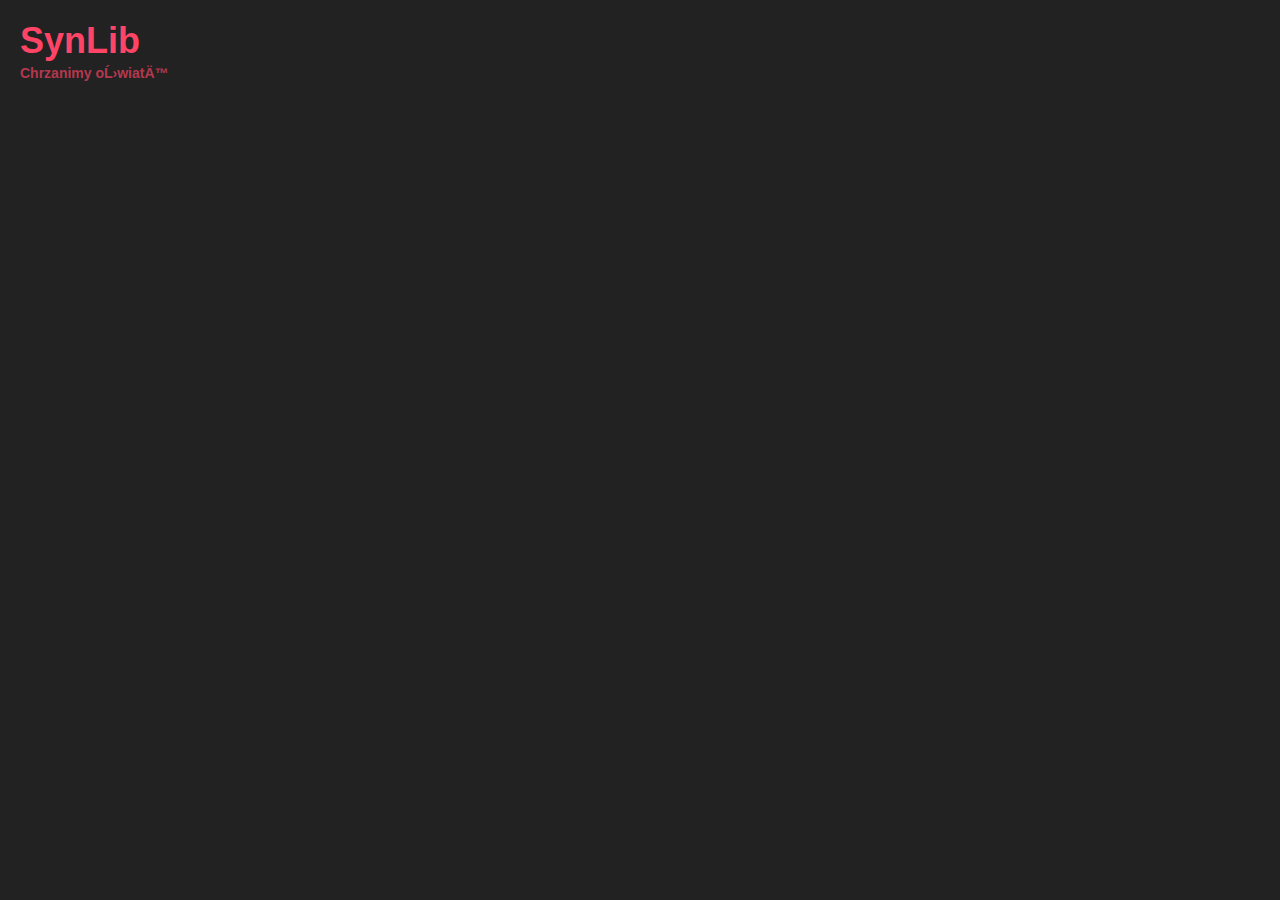
==== commit 7674fa52: "zmiana" ====
--- a/login.html
+++ b/login.html
@@ -7,56 +7,15 @@
     <br>
     <br>
     <center>
-        <div class="login">
+        <div id="login">
 
         </div>
     </center>
     <style>
-        @font-face {
-            font-family: 'Quicksand';
-            font-style: normal;
-            font-weight: 400;
-            font-display: swap;
-            src: url(../font/Quicksand.woff2) format('woff2');
-            unicode-range: U+0000-00FF, U+0131, U+0152-0153, U+02BB-02BC, U+02C6, U+02DA, U+02DC, U+2000-206F, U+2074, U+20AC, U+2122, U+2191, U+2193, U+2212, U+2215, U+FEFF, U+FFFD;
-        }
-
-        @font-face {
-            font-family: 'Quicksand';
-            font-style: normal;
-            font-weight: 400;
-            font-display: swap;
-            src: url(../font/Quicksand_ext.woff2) format('woff2');
-            unicode-range: U+0100-024F, U+0259, U+1E00-1EFF, U+2020, U+20A0-20AB, U+20AD-20CF, U+2113, U+2C60-2C7F, U+A720-A7FF;
-        }
-
-        @font-face {
-            font-family: 'Quicksand';
-            font-style: normal;
-            font-weight: 700;
-            font-display: swap;
-            src: url(../font/Quicksand-Bold.woff2) format('woff2');
-            unicode-range: U+0000-00FF, U+0131, U+0152-0153, U+02BB-02BC, U+02C6, U+02DA, U+02DC, U+2000-206F, U+2074, U+20AC, U+2122, U+2191, U+2193, U+2212, U+2215, U+FEFF, U+FFFD;
-        }
-
-        @font-face {
-            font-family: 'Quicksand';
-            font-style: normal;
-            font-weight: 700;
-            font-display: swap;
-            src: url(../font/Quicksand-Bold_ext.woff2) format('woff2');
-            unicode-range: U+0100-024F, U+0259, U+1E00-1EFF, U+2020, U+20A0-20AB, U+20AD-20CF, U+2113, U+2C60-2C7F, U+A720-A7FF;
-        }
-
-        @font-face {
-            font-family: 'Material Symbols Rounded';
-            font-style: normal;
-            font-weight: 100 700;
-            src: url(../font/icons.woff2) format('woff2');
-        }
-
+        
+        
         body {
-            font-family: Quicksand;
+            font-family: sans-serif;
             background: #222;
             color: #EEE;
             font-size: 13px;
@@ -73,24 +32,6 @@
             margin: 0 auto;
         }
 
-        .icon {
-            font-family: 'Material Symbols Rounded';
-            font-weight: normal;
-            font-style: normal;
-            font-size: 24px;
-            line-height: 1;
-            letter-spacing: normal;
-            color: #AAA;
-            text-transform: none;
-            display: inline-block;
-            white-space: nowrap;
-            word-wrap: normal;
-            direction: ltr;
-            -webkit-font-feature-settings: 'liga';
-            -webkit-font-smoothing: antialiased;
-            font-variation-settings: 'wght' 400;
-        }
-
         #canvas {
             width: 100%;
             height: 100%;
@@ -247,7 +188,7 @@
 
         input,
         textarea {
-            font-family: "Quicksand";
+            font-family: sans-serif;
             margin: 4px;
             padding: 12px 14px;
             width: 192px;
@@ -408,7 +349,7 @@
 
         .username {
             margin: 0 0 6px;
-            font-family: monospace;
+            font-family: sans-serif;
             color: #888;
             user-select: text;
         }
@@ -639,7 +580,7 @@
             color: #48F;
             user-select: text;
             text-align: left;
-            font-family: monospace;
+            font-family: sans-serif;
         }
 
         a {
@@ -659,7 +600,7 @@
         .attachments>div {
             padding: 12px;
             color: #AAA;
-            font-family: monospace;
+            font-family: sans-serif;
             border: 1px solid #333;
             border-radius: 6px;
             display: inline-block;
@@ -1132,7 +1073,7 @@
 
         .bigfile {
             color: #F80;
-            font-family: monospace;
+            font-family: sans-serif;
             margin: 0 8px 24px;
         }
 
@@ -1185,7 +1126,7 @@
         .restored {
             user-select: text;
             display: inline-block;
-            font-family: monospace;
+            font-family: sans-serif;
             padding: 10px 14px;
             min-width: 192px;
             background: #F90;
@@ -1329,7 +1270,7 @@
             background: #080808;
             padding: 10px 12px;
             text-align: left;
-            font-family: monospace;
+            font-family: sans-serif;
             font-size: 11px;
             color: #0F8;
             border-radius: 10px;
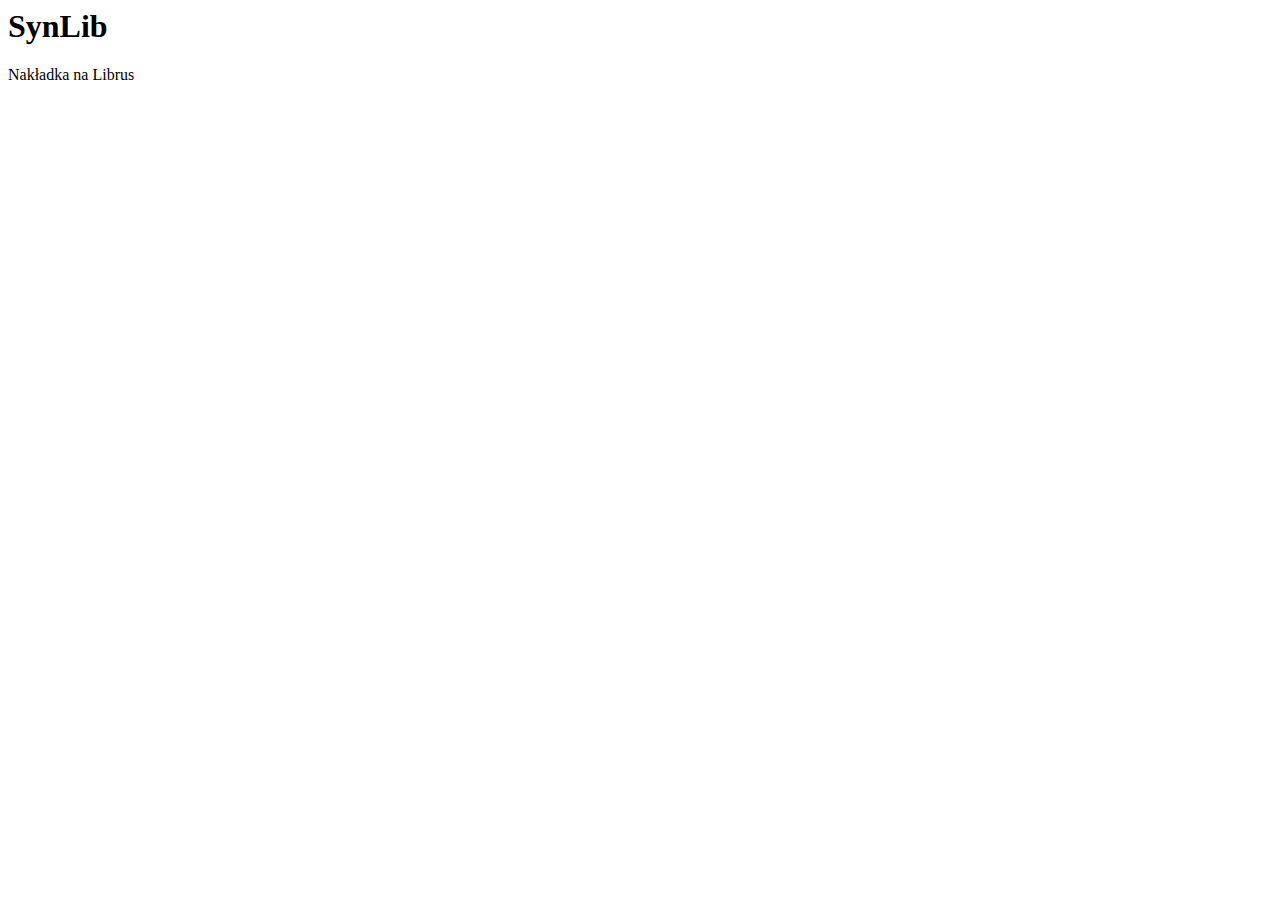
==== commit 422d3263: "zmiana" ====
--- a/login.html
+++ b/login.html
@@ -1,8 +1,7 @@
 <body>
     <div class="top" style="opacity: 1;">
         <h1>SynLib</h1>
-        <button class="gotoapp">Panel</button><br>
-        <div class="subh1">Chrzanimy oĹ›wiatÄ™</div>
+        <div class="subh1">Nakładka na Librus</div>
     </div>
     <br>
     <br>
@@ -11,1396 +10,4 @@
 
         </div>
     </center>
-    <style>
-        
-        
-        body {
-            font-family: sans-serif;
-            background: #222;
-            color: #EEE;
-            font-size: 13px;
-            user-select: none;
-            line-height: 1.25;
-            min-height: 100vh;
-            min-width: 320px;
-            opacity: 1;
-            transition: opacity 3s;
-            word-wrap: break-word;
-            -webkit-tap-highlight-color: transparent;
-            overflow-x: hidden;
-            padding: 0 10px 0;
-            margin: 0 auto;
-        }
-
-        #canvas {
-            width: 100%;
-            height: 100%;
-        }
-
-        ::-webkit-scrollbar {
-            width: 4px;
-            background: transparent;
-            border-radius: 8px;
-        }
-
-        ::-webkit-scrollbar-thumb {
-            border-radius: 4px;
-            background: #444;
-        }
-
-        ::selection {
-            color: #48F;
-            background: #48F3;
-        }
-
-        h1 {
-            font-size: 36px;
-            color: #F46;
-            margin: 0 0 6px 10px;
-            display: inline-block;
-        }
-
-        .subh1 {
-            margin: -4px 0 6px 10px;
-            color: #F46A;
-            font-weight: bold;
-            font-size: 14px;
-        }
-
-        .top {
-            background: linear-gradient(to bottom, rgba(34, 34, 34, 0.9) 92.5%, transparent);
-            position: sticky;
-            top: 0;
-            margin: 0 -10px;
-            padding: 18px 10px 8px;
-            z-index: 1;
-        }
-
-        button {
-            color: #48F;
-            font-family: inherit;
-            font-weight: bold;
-            padding: 12px 14px;
-            margin: 8px;
-            background: transparent;
-            outline: none;
-            border: 1px solid #333;
-            border-radius: 6px;
-            cursor: pointer;
-            transition: background .3s;
-        }
-
-        button:hover {
-            background: #333;
-        }
-
-        button.highlighted {
-            background: #48F !important;
-            border-color: #48F;
-            color: #222;
-            transition: opacity .3s;
-        }
-
-        button.highlighted.danger {
-            background: #F33 !important;
-            border-color: #F33;
-        }
-
-        button.highlighted.warning {
-            background: #F60 !important;
-            border-color: #F60;
-        }
-
-        button.highlighted:hover {
-            opacity: 0.7;
-        }
-
-        .back {
-            margin-bottom: 12px;
-            width: 48px;
-            height: 48px;
-            background-image: url("../img/back.svg") !important;
-            background-position: center !important;
-            background-repeat: no-repeat !important;
-            border-radius: 1000px;
-        }
-
-        .panelitem>* {
-            display: inline-block;
-            vertical-align: middle;
-        }
-
-        .panelitem {
-            overflow-x: hidden;
-            border: none;
-            margin: 8px 4px;
-            border-radius: 24px;
-            background: transparent !important;
-            transition: background .3s;
-        }
-
-        .panelitem>div:not(.icon) {
-            color: transparent;
-            width: 0 !important;
-            white-space: nowrap;
-            transition: width .3s, color .3s;
-        }
-
-        .panelitem>.icon {
-            color: #888;
-            margin: 0;
-            font-size: 22px;
-            transition: color .3s;
-        }
-
-        .panelitem.active {
-            background: #F46 !important;
-        }
-
-        .panelitem.active>* {
-            color: #222 !important;
-        }
-
-        .panelitem.active>div.home {
-            width: 51px !important;
-        }
-
-        .panelitem.active>div.grades {
-            width: 58px !important;
-        }
-
-        .panelitem.active>div.more {
-            width: 48px !important;
-        }
-
-        .panelitem.active>div.settings {
-            width: 64px !important;
-        }
-
-        .unclickable {
-            cursor: default !important;
-            background: transparent !important;
-        }
-
-        .unclickable:hover {
-            opacity: unset !important;
-        }
-
-        input,
-        textarea {
-            font-family: sans-serif;
-            margin: 4px;
-            padding: 12px 14px;
-            width: 192px;
-            border-radius: 6px;
-            font-weight: bold;
-            outline: none;
-            border: 1px solid #333;
-            background: transparent;
-            color: #48F;
-            resize: none;
-            transition: background .3s;
-        }
-
-        input:focus,
-        textarea:focus {
-            background: #333;
-        }
-
-        input::placeholder,
-        textarea::placeholder {
-            color: #666;
-            transition: color .3s;
-        }
-
-        input:focus::placeholder,
-        textarea:focus::placeholder {
-            color: #888;
-        }
-
-        textarea {
-            width: calc(100% - 48px);
-            max-width: 480px;
-            height: 192px;
-        }
-
-        div {
-            opacity: 1;
-            transform: translateY(0);
-            transition: opacity .3s, transform .3s, color .3s;
-        }
-
-        .loginbox {
-            max-width: 640px;
-            padding: 12px;
-        }
-
-        .gotoapp {
-            background: transparent !important;
-            color: transparent;
-            padding: 10px 6px;
-            float: right;
-            margin: -12px 0 0;
-            border: none;
-            display: inline-block;
-            transition: color .3s;
-        }
-
-        .gotoapp:hover {
-            color: #666;
-        }
-
-        .hidden {
-            opacity: 0 !important;
-        }
-
-        #content {
-            margin: 12px 0 48px;
-            transition: opacity .3s, transform .3s;
-            display: block;
-            width: calc(100% - 8px);
-            max-width: 640px;
-            min-width: 160px;
-        }
-
-        .ttop {
-            transform: translateY(-42px) !important;
-        }
-
-        .tbottom {
-            transform: translateY(42px) !important;
-        }
-
-        .tleft {
-            transform: translateX(-42px) !important;
-        }
-
-        .tright {
-            transform: translateX(42px) !important;
-        }
-
-        .suggestion {
-            color: #888;
-            margin: 0 0 12px;
-        }
-
-        .ssvg {
-            color: #0D0;
-            font-size: 80px;
-            border-radius: 1000px;
-            border: 4px solid #0d0;
-            padding: 32px;
-            margin: 20px;
-        }
-
-        .svge {
-            color: #D00;
-            font-size: 80px;
-            border-radius: 1000px;
-            border: 4px solid #D00;
-            padding: 32px;
-            margin: 20px;
-        }
-
-        .error {
-            margin: 0 0 6px 0;
-            color: #F00;
-            font-weight: bold;
-            font-size: 20px;
-        }
-
-        .success {
-            margin: 0 0 6px 0;
-            color: #0F0;
-            font-weight: bold;
-            font-size: 20px;
-        }
-
-        svg {
-            border-radius: 12px;
-            margin: 8px;
-            width: 128px;
-            height: 128px;
-        }
-
-        .header {
-            font-size: 24px;
-            margin-bottom: 20px;
-        }
-
-        .dayname {
-            font-size: 24px;
-            margin-bottom: 16px;
-        }
-
-        .subheader {
-            color: #888;
-            margin: -16px 0 20px;
-        }
-
-        .grades {
-            margin-bottom: 0;
-        }
-
-        .headline {
-            font-size: 32px;
-            margin-bottom: 4px;
-        }
-
-        .username {
-            margin: 0 0 6px;
-            font-family: sans-serif;
-            color: #888;
-            user-select: text;
-        }
-
-        .brighten {
-            color: #999;
-            max-width: 420px;
-            line-height: 1.3;
-        }
-
-        .marker {
-            color: #666;
-            margin: 32px 0 8px;
-        }
-
-        .bubble {
-            background: transparent;
-            color: #CCC;
-            display: inline-block;
-            min-width: 160px;
-            width: calc(50% - 20px);
-            vertical-align: top;
-            max-width: 320px;
-            text-align: left;
-            border-radius: 6px;
-            margin: 8px;
-            font-size: inherit;
-            overflow: hidden;
-            padding: 10px 12px;
-        }
-
-        .bubble>.name {
-            font-weight: 600;
-            font-size: 15px;
-            margin-bottom: 3px;
-        }
-
-        .bubble>.value {
-            margin-bottom: 2px;
-            opacity: 0.65;
-        }
-
-        .bubble>.big {
-            font-size: 72px;
-            margin-bottom: 0;
-            opacity: 1 !important;
-        }
-
-        .bubble>.ocen {
-            font-size: 42px;
-            display: inline-block;
-            width: 56px;
-            text-align: center;
-            margin: 5px 16px 0 4px;
-            height: 100%;
-            vertical-align: top;
-        }
-
-        .bubble>.oceninfo {
-            width: calc(100% - 76px);
-            display: inline-block;
-        }
-
-        .bubble>.oceninfo>* {}
-
-        .wide {
-            max-width: 480px;
-            width: calc(100% - 24px);
-        }
-
-        .red {
-            color: #F22 !important;
-        }
-
-        .yellow {
-            color: #FB0 !important;
-        }
-
-        .green {
-            color: #0D4 !important;
-        }
-
-        .option {
-            text-align: left;
-            margin: 12px 0;
-            width: calc(100% - 8px);
-            display: block;
-            max-width: 480px;
-            display: flex;
-            align-items: center;
-        }
-
-        .option>.icon {
-            color: #888;
-            transform: translateX(-4px);
-            font-size: 32px;
-            margin: 10px 12px 10px 10px;
-        }
-
-        .option>div>.title {
-            color: #BBB;
-            font-size: 17px;
-            margin-bottom: 2px;
-        }
-
-        .subtitle {
-            color: #999;
-        }
-
-        .option>div>.subtitle {
-            transition: color .3s;
-        }
-
-        .option>div>.subtitle.err {
-            color: #F00;
-        }
-
-        .schoolname {
-            font-size: 18px;
-            margin: 8px 0;
-            font-weight: bold;
-            max-width: 360px;
-        }
-
-        .left {
-            text-align: left !important;
-        }
-
-        .unclickable {
-            cursor: default;
-        }
-
-        .whiterror {
-            color: #EEE;
-            font-size: 24px;
-        }
-
-        .item {
-            padding: 2px 4px;
-            font-size: 14px;
-            color: #999;
-            display: flex;
-            justify-content: space-between;
-            align-items: center;
-            transition: none;
-        }
-
-        .item>.name {
-            text-align: left;
-            max-width: calc(100% - 36px);
-        }
-
-        .item>.value {
-            font-weight: bold;
-        }
-
-        .item:hover {
-            color: #48F;
-        }
-
-        .item>.value>b {
-            display: inline-block;
-            outline: none;
-            width: 2ch;
-            text-align: center;
-            padding: 9px;
-            border: 0px solid transparent;
-            transition: border .1s, color .3s;
-        }
-
-        .item>.value>b:focus {
-            border-bottom: 2px solid #F26;
-            color: #F26;
-        }
-
-        .item>.value>i {
-            opacity: 0;
-            margin: 0;
-            margin-right: -25px;
-            color: #666;
-            display: inline-block;
-            vertical-align: bottom;
-            font-weight: bold;
-            margin-bottom: 4px;
-            font-variant: normal;
-            font-size: 20px;
-            transition: all .4s;
-        }
-
-        .item>.value>i.s {
-            font-size: 10px;
-            margin-right: 12px;
-            opacity: 1;
-        }
-
-        .fgrade {
-            width: 3ch !important;
-            display: inline-block;
-            padding: 10px !important;
-            text-align: center;
-            all: unset;
-            outline: none;
-            border-radius: 32px;
-            transition: border-radius .3s, background .3s;
-        }
-
-        .fgrade:focus {
-            border-radius: 3px;
-            color: #48F;
-        }
-
-        .inline {
-            display: inline-block;
-        }
-
-        .bold {
-            font-weight: bold;
-        }
-
-        .noanime {
-            transition: initial !important;
-        }
-
-        .message {
-            background: #111;
-            border-radius: 12px;
-            padding: 16px 18px;
-            color: #48F;
-            user-select: text;
-            text-align: left;
-            font-family: sans-serif;
-        }
-
-        a {
-            color: #68F;
-            text-decoration: underline;
-            cursor: pointer;
-        }
-
-        .message>a:hover {
-            text-decoration: underline;
-        }
-
-        .attachments {
-            margin: 16px 0;
-        }
-
-        .attachments>div {
-            padding: 12px;
-            color: #AAA;
-            font-family: sans-serif;
-            border: 1px solid #333;
-            border-radius: 6px;
-            display: inline-block;
-            vertical-align: top;
-            margin: 6px;
-            width: calc(50% - 48px);
-            cursor: pointer;
-            transition: background .3s;
-        }
-
-        .attachments>div:hover {
-            background: #333;
-        }
-
-        .moreitem {
-            text-align: center;
-            display: inline-block;
-            vertical-align: middle;
-            margin: 10px;
-            height: 172px;
-            width: 172px;
-            transition: height .3s, width .3s, background .3s;
-        }
-
-        .moreitem>.icon {
-            margin: 8px;
-            font-size: 96px !important;
-            color: inherit;
-        }
-
-        .moreitem>.icon {
-            font-weight: bold;
-            font-size: 14px;
-            transition: font-size .3s;
-        }
-
-        .moreitem>.subtitle {
-            color: #666;
-        }
-
-        .msgread {
-            color: #666;
-        }
-
-        .bigicon {
-            margin: 32px 20px;
-            font-size: 192px;
-            background: linear-gradient(30deg, #F08, #F80);
-            -webkit-background-clip: text;
-            background-clip: text;
-            -webkit-text-fill-color: transparent;
-            text-fill-color: transparent;
-            border-radius: 50%;
-            color: #48F;
-        }
-
-        #userpic {
-            border: none;
-            overflow: hidden;
-            border-radius: 1000px;
-            position: relative;
-            width: 240px;
-            height: 240px;
-            background: transparent !important;
-        }
-
-        #userpic:before {
-            content: " ";
-            border-radius: 1000px;
-            color: #DDD;
-            position: absolute;
-            width: 100%;
-            height: 100%;
-            background: #222;
-            opacity: 0;
-            transform: translate(-50%, -50%);
-            z-index: 1;
-            transition: opacity .3s;
-        }
-
-        #userpic:after {
-            content: "Click to change";
-            position: absolute;
-            font-size: 14px;
-            top: 50%;
-            left: 50%;
-            z-index: 1;
-            opacity: 0;
-            transform: translate(-50%, -50%) scale(1.15);
-            color: #DDD !important;
-            transition: opacity .3s, transform .3s;
-        }
-
-        #userpic:hover:before {
-            opacity: .6;
-        }
-
-        #userpic:hover:after {
-            transform: translate(-50%, -50%);
-            opacity: 1;
-        }
-
-        #userpic>img {
-            position: absolute;
-            object-fit: cover;
-            opacity: 0;
-            transform: translate(-50%, -50%);
-            border-radius: 1000px;
-            width: 100%;
-            height: 100%;
-            transition: transform .3s, opacity .3s;
-        }
-
-        #userpic:hover>* {
-            transform: translate(-50%, -50%) scale(1.2);
-        }
-
-        .pplist {
-            max-width: 500px;
-        }
-
-        .pplist>button>img {
-            width: 100%;
-            height: 100%;
-            opacity: 0;
-            object-fit: cover;
-            border-radius: 1000px;
-            transition: transform .3s, opacity .3s;
-        }
-
-        .pplist>button {
-            width: 108px;
-            height: 108px;
-            border-radius: 1000px;
-            display: inline-block;
-            overflow: hidden;
-            margin: 8px;
-            padding: 0;
-            cursor: pointer;
-            transition: width .3s, height .3s, background .3s;
-        }
-
-        .pplist>button:hover>img {
-            transform: scale(1.13);
-        }
-
-        .centre {
-            position: absolute;
-            top: 50%;
-            left: 50%;
-            text-align: center;
-            transform: translate(-50%, -50%);
-        }
-
-        .credentials {
-            background: #111;
-            display: inline-block;
-            width: 150px;
-            margin: 4px;
-            font-weight: bold;
-            font-size: 14px;
-            position: relative;
-            padding: 0 10px;
-            border-radius: 26px;
-            transition: border-radius .3s, width .3s;
-        }
-
-        .credentials>* {
-            padding: 16px 0;
-        }
-
-        .credentials>.name {
-            width: 100%;
-            border-radius: 26px;
-            position: absolute;
-            top: 50%;
-            left: 50%;
-            z-index: 1;
-            transform: translate(-50%, -50%);
-            background: #111;
-            transition: transform .3s, border-radius .3s;
-        }
-
-        .credentials:hover>.name {
-            border-radius: 26px 26px 0 0;
-            transform: translate(-50%, -150%);
-        }
-
-        .credentials>.value {
-            opacity: 0.7;
-            overflow-x: hidden;
-            white-space: nowrap;
-            user-select: text;
-        }
-
-        .credentials:hover {
-            border-radius: 0 0 26px 26px;
-        }
-
-        .circ {
-            display: inline-block;
-            position: relative;
-            width: 194px;
-            height: 194px;
-        }
-
-        .circ,
-        .circ>* {
-            transition: height .3s, width .3s, font-size .3s;
-        }
-
-        .circ>.icon {
-            position: absolute;
-            color: inherit;
-            transform: translate(-20px);
-        }
-
-        .circ>.cprog {
-            position: absolute;
-            width: 100%;
-            height: 100%;
-            top: 0;
-            right: 0;
-        }
-
-        .circ>.cprog>defs>path {
-            stroke-linecap: round;
-            stroke-width: 4;
-        }
-
-        .circ>div {
-            font-weight: bold;
-        }
-
-        .circ>.tooltip {
-            position: absolute;
-            top: 66%;
-            left: 47%;
-            font-size: 11px;
-            transform: translate(-50%, -50%);
-        }
-
-        .circ>.value {
-            font-size: 52px;
-            position: absolute;
-            top: 48%;
-            left: 48%;
-            transform: translate(-50%, -50%);
-        }
-
-        .circ>.value>b {
-            font-size: 24px;
-        }
-
-        .circ>.icon {
-            position: absolute;
-            top: 82%;
-            left: 50%;
-        }
-
-        .lucky {
-            margin-top: 6px;
-            color: #888;
-        }
-
-        .lucky.yes {
-            color: #0D0;
-            font-weight: bold;
-        }
-
-        .lucky.yes>div>b {
-            font-size: 18px;
-        }
-
-        .lucky>* {
-            display: inline-block;
-            vertical-align: middle;
-        }
-
-        .lucky>.icon {
-            margin-right: 6px;
-            color: #666;
-        }
-
-        .lucky.yes>.icon {
-            color: #0D0;
-        }
-
-        .darken {
-            color: #888;
-        }
-
-        #datafetcher.hidden {
-            height: 0;
-        }
-
-        .option.checkbox {
-            display: flex;
-            align-items: center;
-        }
-
-        .option.checkbox>.check {
-            width: 24px;
-            height: 24px;
-            min-width: 24px;
-            min-height: 24px;
-            border-radius: 100px;
-            margin: 0 4px 0 auto;
-            background: #111;
-            transition: background .3s;
-        }
-
-        .option.checkbox>.check.ed {
-            background: #F46;
-        }
-
-        .option.checkbox>.check::after {
-            content: "✔";
-            transform: translate(-50%, -50%) scale(0) rotateZ(180deg);
-            color: #222;
-            top: calc(50% + 1px);
-            left: 50%;
-            position: absolute;
-            font-size: 16px;
-            transition: transform .3s;
-        }
-
-        .option.checkbox>.check.ed::after {
-            transform: translate(-50%, -50%);
-        }
-
-        .option.checkbox>.icon {
-            margin: 0 14px 0 10px;
-        }
-
-        .progress {
-            max-width: 360px;
-            display: flex;
-            margin: 72px 0 60px;
-            align-items: center;
-            justify-content: space-around;
-            text-align: right;
-        }
-
-        .progress>.text>.value {
-            font-weight: bold;
-            font-size: 45px;
-            color: #0F8;
-        }
-
-        .progress>.text>.value:after {
-            content: "%";
-            font-size: 18px;
-        }
-
-        .progress>.text>.text {
-            color: #888;
-        }
-
-        .progress>.bar {
-            width: 16px;
-            background: #333;
-            height: 128px;
-            border-radius: 12px;
-            overflow: hidden;
-        }
-
-        .progress>.bar>div {
-            background: #0F8;
-            bottom: 0;
-            position: absolute;
-            left: 0;
-            border-radius: 12px;
-            width: 100%;
-            min-height: 16px;
-        }
-
-        .bubble.prog>.bar {
-            background: #333;
-            height: 4px;
-            width: calc(100% + 24px);
-            margin: 12px -12px -10px;
-        }
-
-        .progress.danger>.bar>div {
-            background: #F33 !important;
-        }
-
-        .progress.danger>.text>.value {
-            color: #F33 !important;
-        }
-
-        .progress.warning>.bar>div {
-            background: #FB0 !important;
-        }
-
-        .progress.warning>.text>.value {
-            color: #FB0 !important;
-        }
-
-        .bubble.prog>.bar>div {
-            background: #48F;
-            position: absolute;
-            left: 0;
-            height: 100%;
-            border-radius: 4px;
-            min-width: 4px;
-        }
-
-        .bubble.prog>.warning>div {
-            background: #F60;
-        }
-
-        .bubble.prog>.danger>div {
-            background: #F33;
-        }
-
-        .headchoice {
-            background: #111;
-            border-radius: 16px;
-            padding: 4px;
-            display: flex;
-            margin-bottom: 10px;
-        }
-
-        .headchoice>div {
-            font-weight: bold;
-            margin: 4px;
-            padding: 14px;
-            width: 50%;
-            border-radius: 10px;
-            cursor: pointer;
-            transition: background .3s, color .3s;
-        }
-
-        .headchoice>.selected {
-            background: #F46;
-            color: #111;
-        }
-
-        iframe {
-            border: none;
-            outline: none;
-            background: #222;
-            width: 100%;
-            min-height: 360px;
-            max-width: 540px;
-        }
-
-        #download-prompt {
-            position: fixed;
-            top: 0;
-            left: 50%;
-            z-index: 500000;
-            background: #333;
-            min-width: 280px;
-            max-width: 480px;
-            padding: 24px 32px;
-            border-radius: 32px;
-            transform: translate(-50%, -50%) scale(0);
-            opacity: 0;
-            width: calc(100% - 64px);
-            transition: transform .3s, opacity .3s;
-        }
-
-        #download-prompt.shown {
-            opacity: 1;
-            transform: translateX(-50%) scale(1);
-        }
-
-        .bigfile {
-            color: #F80;
-            font-family: sans-serif;
-            margin: 0 8px 24px;
-        }
-
-        .bigfile>div:not(.icon) {
-            background: #F803;
-            display: inline-block;
-            padding: 8px;
-            border-radius: 6px;
-        }
-
-        .bigfile>.icon {
-            display: block;
-            font-size: 108px;
-            color: #F80;
-            margin: 20px 0;
-        }
-
-        .checkboxes>div {
-            margin: 4px;
-            display: inline-block;
-            border: 1px solid #333;
-            padding: 8px 10px;
-            cursor: pointer;
-            border-radius: 32px;
-            color: #999;
-            font-weight: bold;
-            transition: color .3s, background .3s;
-        }
-
-        .checkboxes>div:hover {
-            background: #333;
-        }
-
-        .checkboxes>div:before {
-            content: "✔";
-            color: transparent;
-            padding: 0 6px;
-            background: #444;
-            font-size: 14px;
-            margin-right: 6px;
-            border-radius: 24px;
-            transition: color .3s, background .3s;
-        }
-
-        .checkboxes>.checked:before {
-            background: #68F !important;
-            color: #222;
-        }
-
-        .restored {
-            user-select: text;
-            display: inline-block;
-            font-family: sans-serif;
-            padding: 10px 14px;
-            min-width: 192px;
-            background: #F90;
-            color: #222;
-            margin-bottom: 8px;
-            border-radius: 100px;
-        }
-
-        .next {
-            font-weight: bold;
-            color: #222;
-            background: #68F;
-            display: inline-block;
-            padding: 8px 12px;
-            border-radius: 28px;
-            font-size: 14px;
-            margin-bottom: 12px;
-        }
-
-        .next>* {
-            display: inline-block;
-            vertical-align: middle;
-        }
-
-        #darkenmsg {
-            background: #222;
-            opacity: .8;
-            position: fixed;
-            width: 100%;
-            height: 100%;
-            top: 0;
-            left: 0;
-            transition: opacity .3s;
-        }
-
-        #darkenmsg.hidden {
-            opacity: 0;
-        }
-
-        .tier {
-            margin: 0 4px;
-            font-size: 10px;
-            text-transform: uppercase;
-            color: #222;
-            font-weight: bold;
-            border-radius: 4px;
-            padding: 4px 6px;
-            display: inline-block;
-        }
-
-        .demo {
-            background: linear-gradient(35deg, #FB0, #6F0) !important;
-        }
-
-        .tier.demo:after {
-            content: "demo";
-        }
-
-        .free {
-            background: linear-gradient(35deg, #F33, #FB0) !important;
-        }
-
-        .tier.free:after {
-            content: "free";
-        }
-
-        .plus {
-            background: linear-gradient(35deg, #96F, #F46) !important;
-        }
-
-        .tier.plus:after {
-            content: "plus";
-        }
-
-        .pro {
-            background: linear-gradient(35deg, #0F4, #0FF) !important;
-        }
-
-        .tier.pro:after {
-            content: "pro";
-        }
-
-        #demodays {
-            display: inline;
-        }
-
-        #demotier {
-            background: #FB0;
-            border-radius: 16px;
-            padding: 14px 16px;
-            color: #222;
-            margin-top: 12px;
-        }
-
-        #demotext a {
-            font-weight: bold;
-        }
-
-        .separator {
-            display: block;
-            color: #999;
-            margin: 24px 0 6px;
-            color: #FB0;
-        }
-
-        .separator.wider {
-            color: #AAA;
-            margin: 48px 0;
-        }
-
-        .notice {
-            background: #F803;
-            color: #F80;
-            padding: 10px;
-            border-radius: 12px;
-            font-weight: bold;
-            margin-bottom: 16px;
-        }
-
-        #darken {
-            z-index: 3000;
-            position: fixed;
-            top: 0;
-            left: 0;
-            width: 100%;
-            height: 100vh;
-            background: #1119;
-            opacity: 0;
-            visibility: hidden;
-            transition: opacity .4s, visibility .4s;
-        }
-
-        #darken.shown {
-            visibility: visible;
-            opacity: 1;
-            transition: opacity .4s;
-        }
-
-        .traceback {
-            max-width: 480px;
-            background: #080808;
-            padding: 10px 12px;
-            text-align: left;
-            font-family: sans-serif;
-            font-size: 11px;
-            color: #0F8;
-            border-radius: 10px;
-            margin: 8px 0 0;
-            user-select: text;
-        }
-
-        #notifications {
-            height: 0;
-            max-width: 640px;
-            margin: 0 auto;
-            overflow: hidden;
-            transition: all .5s;
-        }
-
-        #notifications>div {
-            display: flex;
-            align-items: center;
-            margin-top: 8px;
-            border-radius: 32px;
-            overflow: hidden;
-            font-weight: bold;
-            color: #BBB;
-            background: #080808;
-            transition: all .5s .5s, transform .5s;
-            height: 48px;
-        }
-
-        #notifications>div.collapsed {
-            height: 0;
-            border-radius: 0;
-            transform: translateX(-100%);
-            margin: 0;
-        }
-
-        #notifications b {
-            color: #EEE
-        }
-
-        #notifications .icon {
-            background: #B8F;
-            margin: 4px;
-            font-size: 20px;
-            border-radius: inherit;
-            padding: 10px;
-            margin-right: 12px;
-            color: #222;
-        }
-
-        #notifications .close {
-            background: transparent;
-            color: #888;
-            cursor: pointer;
-            margin-left: auto;
-            margin-right: 4px;
-        }
-
-        #notifications .close:after {
-            content: "close";
-        }
-
-        @media (max-width: 420px) {
-            .circ {
-                width: 180px;
-                height: 180px;
-            }
-
-            .circ>.value {
-                font-size: 48px;
-            }
-
-            .circ>.tooltip {
-                font-size: 11px;
-            }
-
-            .pplist>button {
-                width: 92px;
-                height: 92px;
-            }
-
-            .moreitem {
-                height: 150px;
-                width: 150px;
-            }
-
-            .moreitem>.icon {
-                font-size: 88px !important;
-            }
-
-            .moreitem>div {
-                font-weight: bold;
-                font-size: 13px;
-            }
-        }
-
-        @media (max-width: 392px) {
-            .bubble {
-                width: calc(100% - 24px);
-                max-width: 100%;
-            }
-
-            .attachments>div {
-                width: calc(100% - 20px);
-            }
-
-            .moreitem {
-                height: 136px;
-                width: 136px;
-            }
-
-            .moreitem>.icon {
-                font-size: 72px !important;
-            }
-
-            .credentials {
-                width: 124px;
-            }
-
-            .circ {
-                width: 164px;
-                height: 164px;
-            }
-
-            .circ>.value {
-                font-size: 42px;
-            }
-
-            .circ>.tooltip {
-                font-size: 10px;
-            }
-        }
-    </style>
 </body>